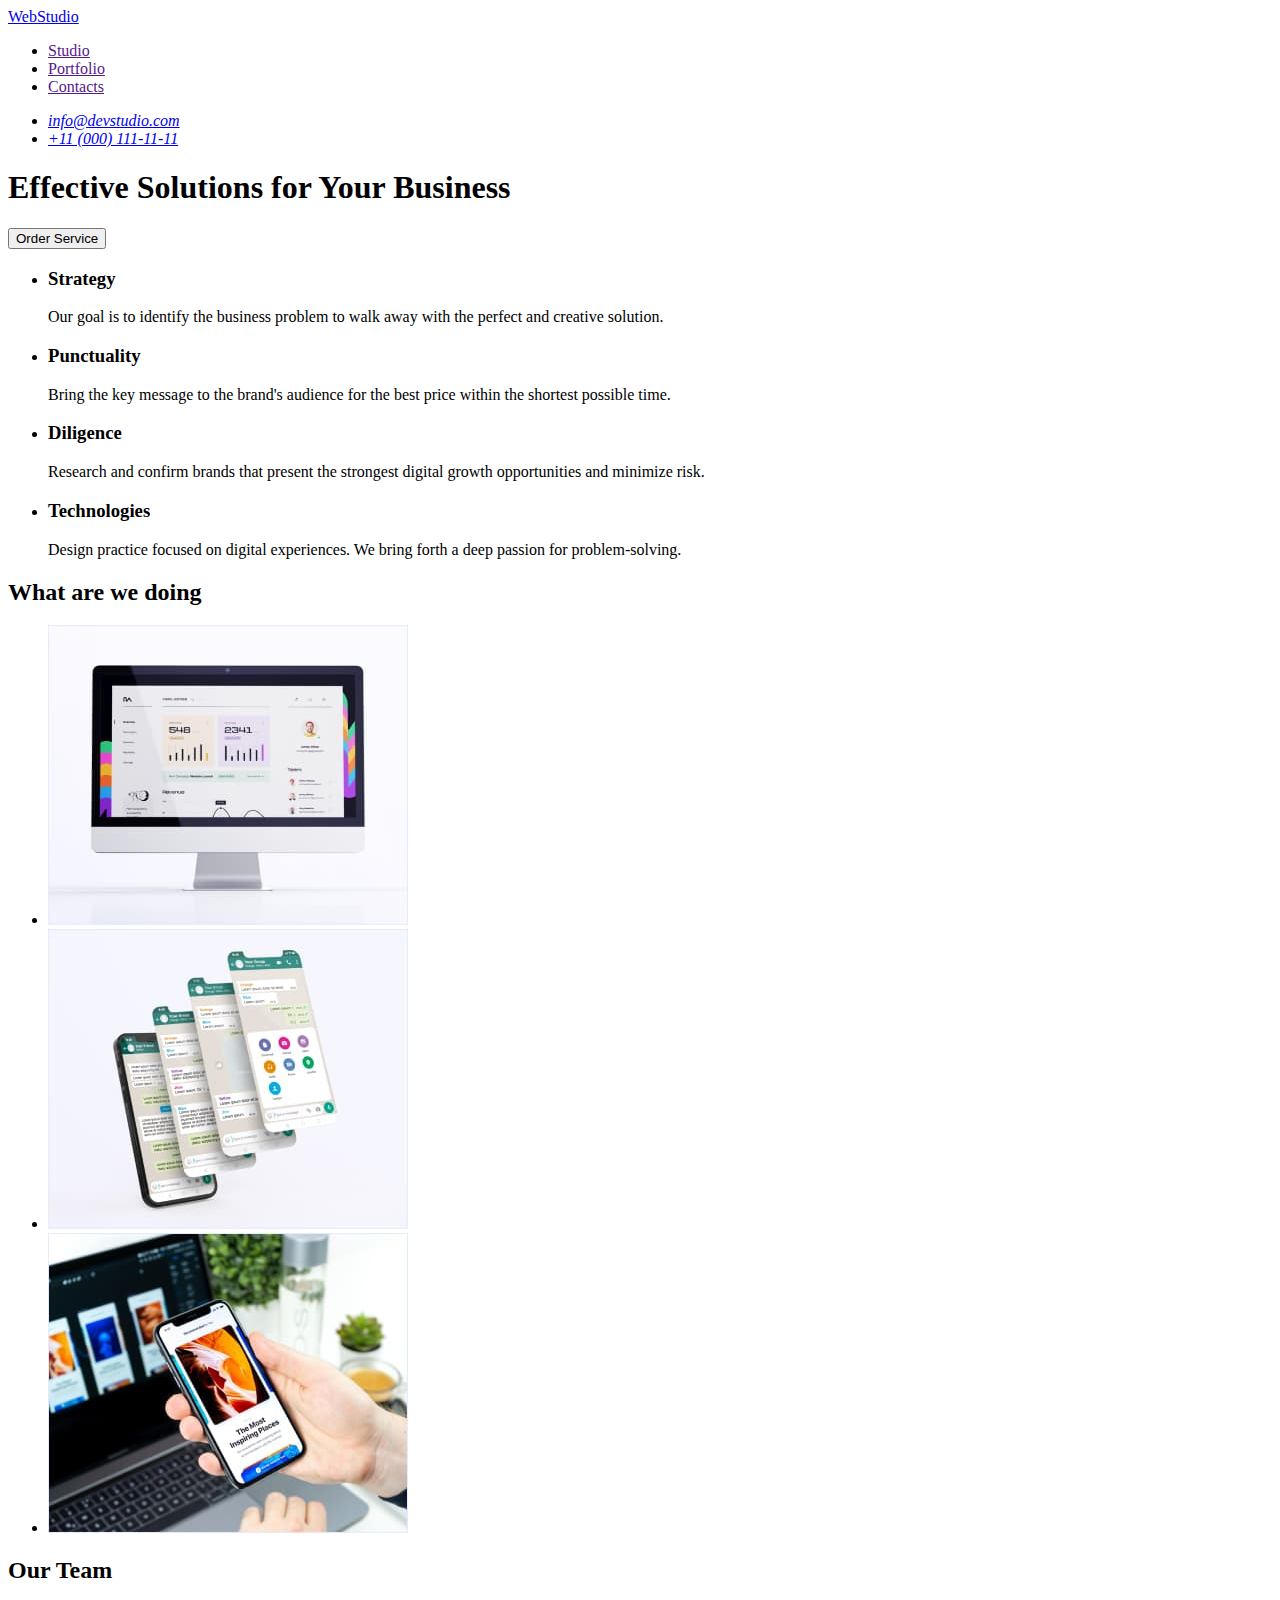
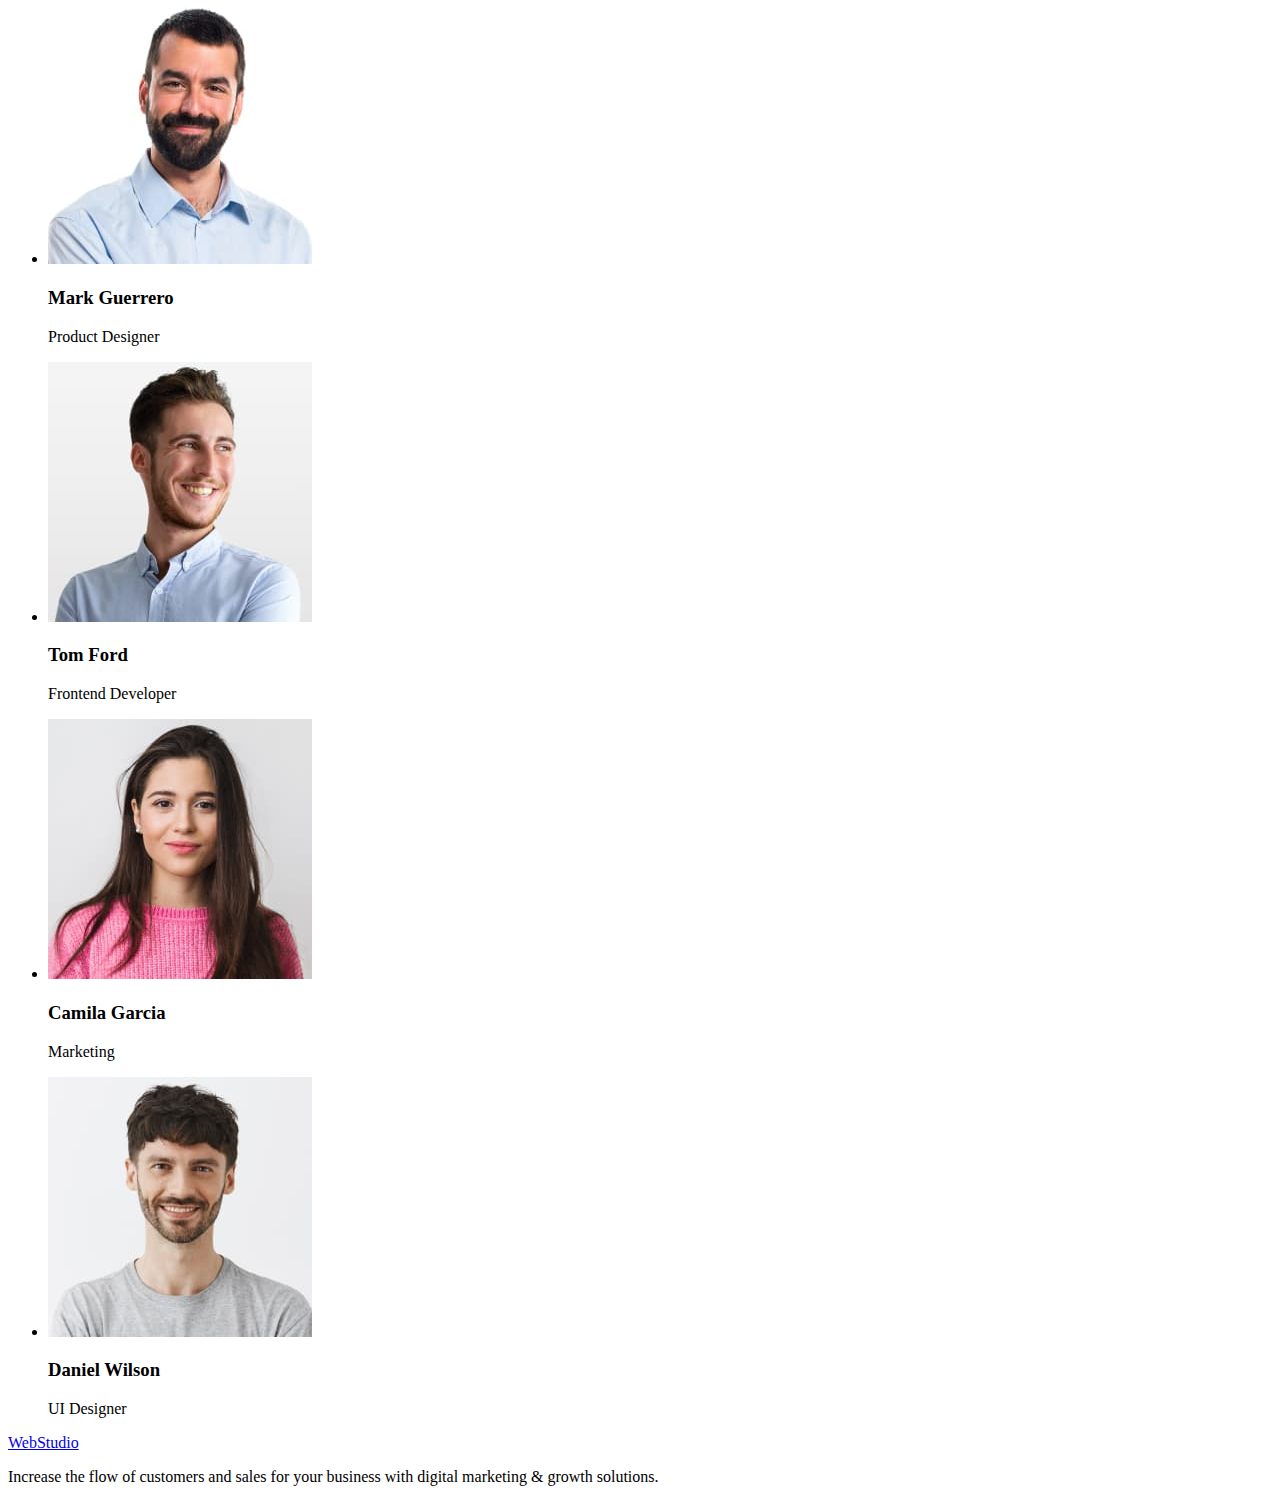
==== index.html @ c3bd281c "Initial commit" ====
<!DOCTYPE html>
<html lang="en">
  <head>
    <meta charset="UTF-8" />
    <meta http-equiv="X-UA-Compatible" content="IE=edge" />
    <meta name="viewport" content="width=device-width, initial-scale=1.0" />
    <title>Web studio</title>
  </head>
  <body>
    <header>
      <nav>
        <a href="./index.html">WebStudio</a>
        <ul>
          <li><a href="">Studio</a></li>
          <li><a href="">Portfolio</a></li>
          <li><a href="">Contacts</a></li>
        </ul>
      </nav>
      <address>
        <ul>
          <li><a href="mailto:info@devstudio.com">info@devstudio.com</a></li>
          <li><a href="tel:+110001111111">+11 (000) 111-11-11</a></li>
        </ul>
      </address>
    </header>

    <main>
      <section>
        <h1>Effective Solutions for Your Business</h1>
        <button type="button">Order Service</button>
      </section>

      <section>
        <h2 hidden>Our principles</h2>
        <ul>
          <li>
            <h3>Strategy</h3>
            <p>
              Our goal is to identify the business problem to walk away with the
              perfect and creative solution.
            </p>
          </li>
          <li>
            <h3>Punctuality</h3>
            <p>
              Bring the key message to the brand's audience for the best price
              within the shortest possible time.
            </p>
          </li>
          <li>
            <h3>Diligence</h3>
            <p>
              Research and confirm brands that present the strongest digital
              growth opportunities and minimize risk.
            </p>
          </li>
          <li>
            <h3>Technologies</h3>
            <p>
              Design practice focused on digital experiences. We bring forth a
              deep passion for problem-solving.
            </p>
          </li>
        </ul>
      </section>
      <section>
        <h2>What are we doing</h2>
        <ul>
          <li>
            <img
              src="./images/section1-1.jpg"
              alt="monitor"
              width="360"
              height="300"
            />
          </li>
          <li>
            <img
              src="./images/section1-2.jpg"
              alt="phones"
              width="360"
              height="300"
            />
          </li>
          <li>
            <img
              src="./images/section1-3.jpg"
              alt="phone and laptop"
              width="360"
              height="300"
            />
          </li>
        </ul>
      </section>
      <section>
        <h2>Our Team</h2>
        <ul>
          <li>
            <img
              src="./images/section2-1.jpg"
              alt="Mark Guerrero photo"
              width="264"
            />
            <h3>Mark Guerrero</h3>
            <p>Product Designer</p>
          </li>
          <li>
            <img
              src="./images/section2-2.jpg"
              alt="Tom Ford photo"
              width="264"
            />
            <h3>Tom Ford</h3>
            <p>Frontend Developer</p>
          </li>
          <li>
            <img
              src="./images/section2-3.jpg"
              alt="Camila Garcia photo"
              width="264"
            />
            <h3>Camila Garcia</h3>
            <p>Marketing</p>
          </li>
          <li>
            <img
              src="./images/section2-4.jpg"
              alt="Daniel Wilson photo"
              width="264"
            />
            <h3>Daniel Wilson</h3>
            <p>UI Designer</p>
          </li>
        </ul>
      </section>
    </main>

    <footer>
      <a href="./index.html">WebStudio</a>
      <p>
        Increase the flow of customers and sales for your business with digital
        marketing & growth solutions.
      </p>
    </footer>
  </body>
</html>
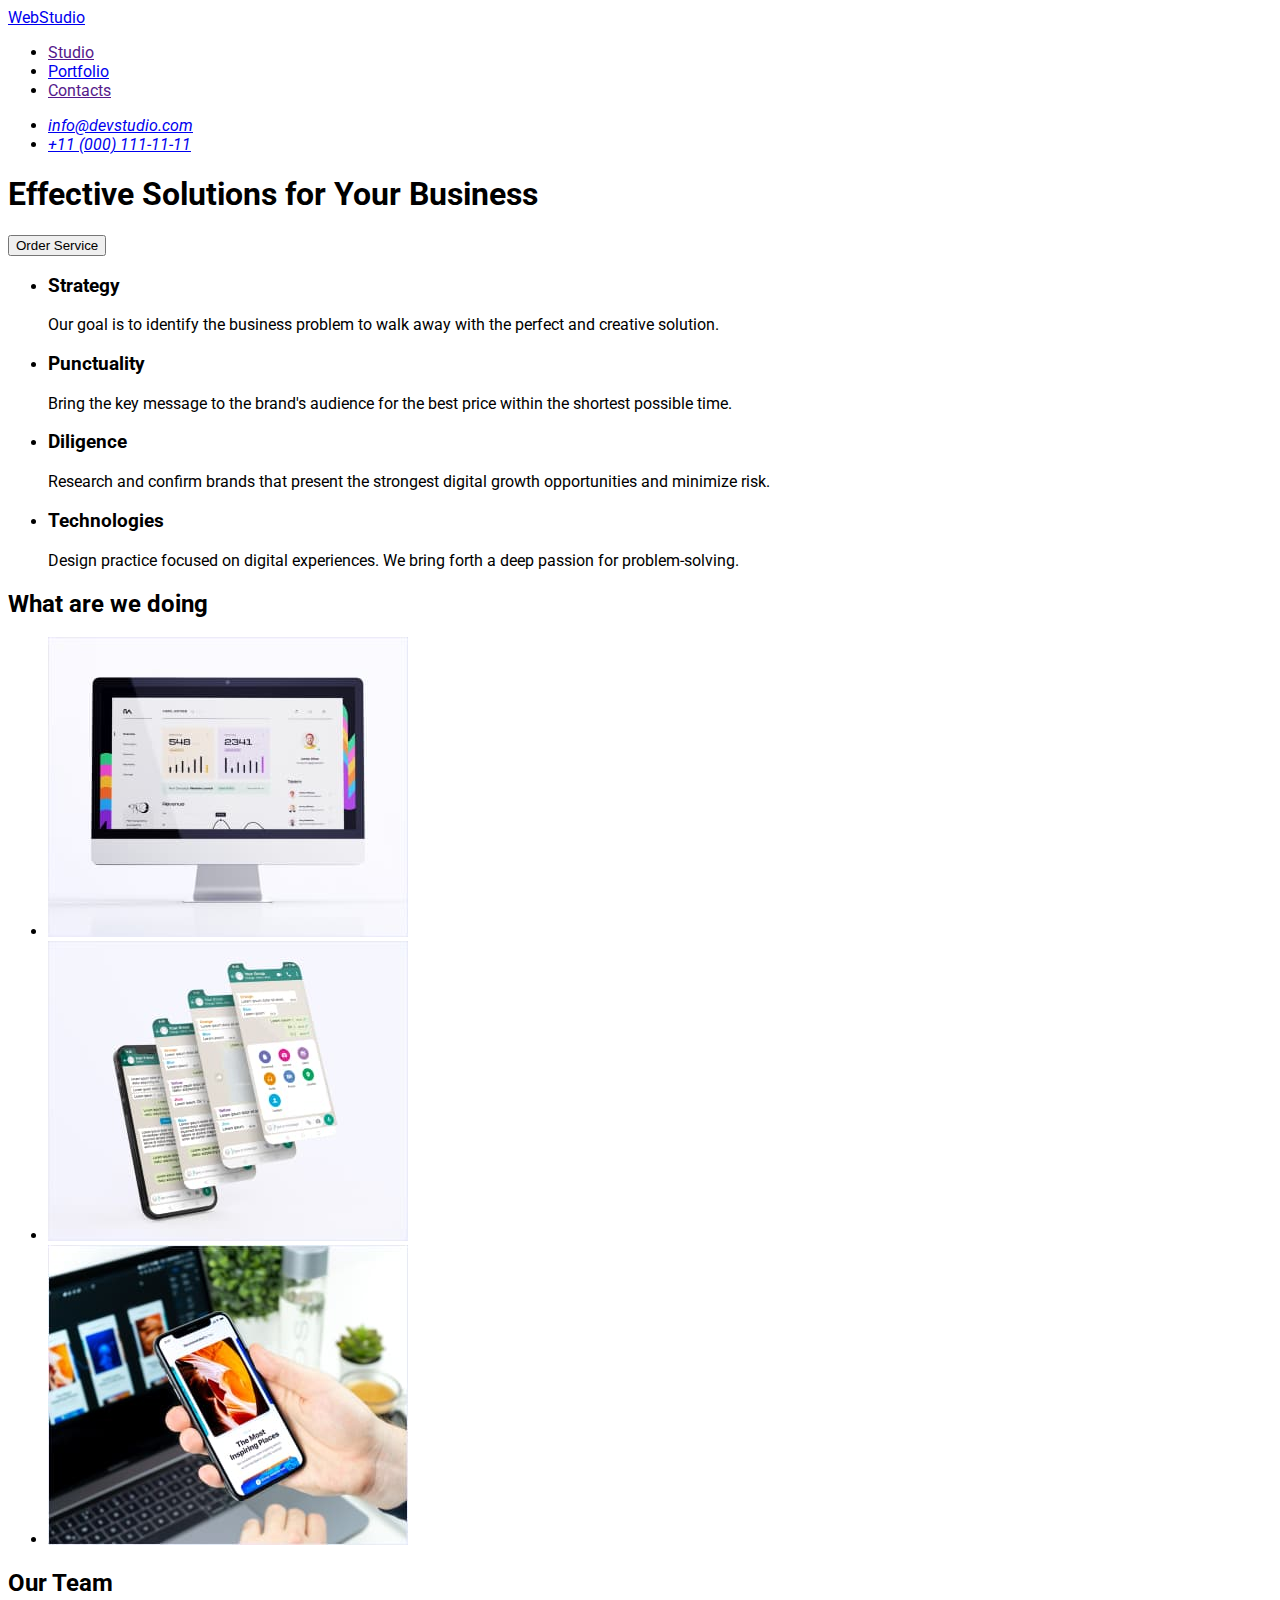
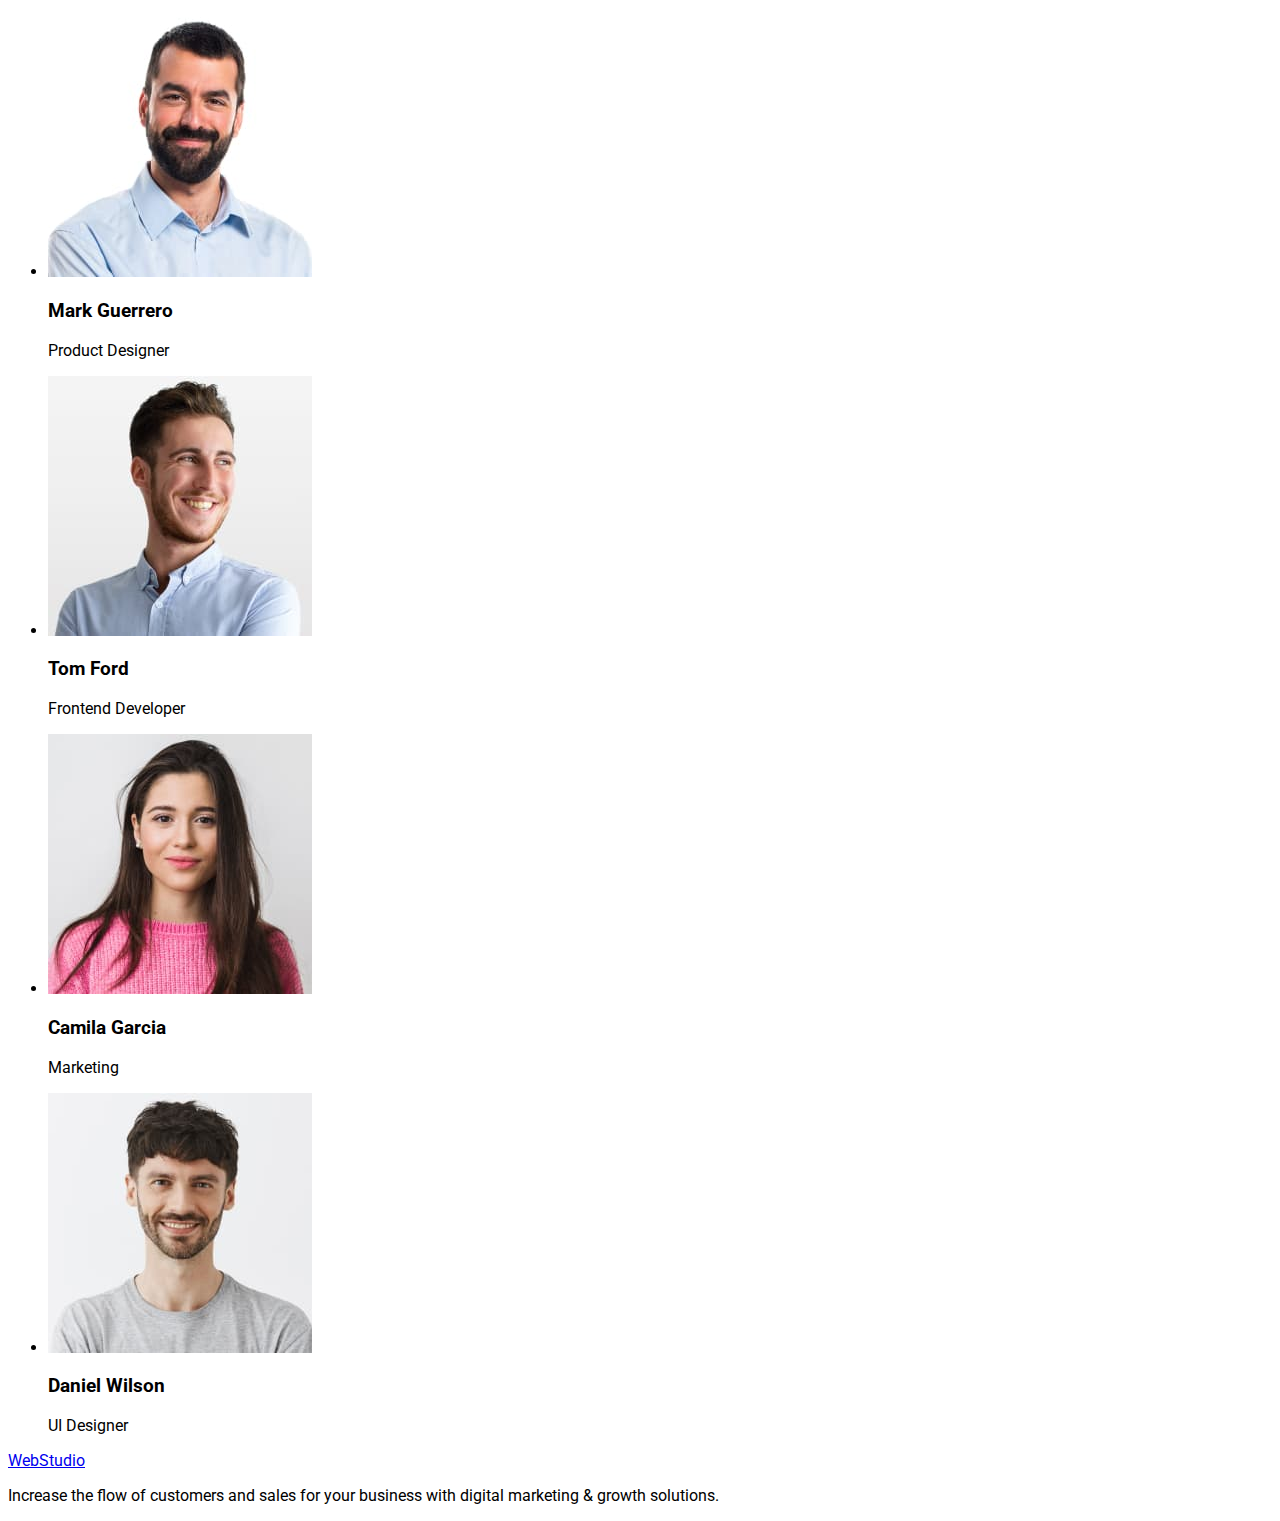
==== commit 8ba26332: "added portfolio page and css folder" ====
--- a/index.html
+++ b/index.html
@@ -4,7 +4,14 @@
     <meta charset="UTF-8" />
     <meta http-equiv="X-UA-Compatible" content="IE=edge" />
     <meta name="viewport" content="width=device-width, initial-scale=1.0" />
+    <link rel="preconnect" href="https://fonts.googleapis.com" />
+    <link rel="preconnect" href="https://fonts.gstatic.com" crossorigin />
+    <link
+      href="https://fonts.googleapis.com/css2?family=Raleway:wght@800&family=Roboto:wght@400;500;700&display=swap"
+      rel="stylesheet"
+    />
     <title>Web studio</title>
+    <link rel="stylesheet" href="./css/styles.css" />
   </head>
   <body>
     <header>
@@ -12,7 +19,7 @@
         <a href="./index.html">WebStudio</a>
         <ul>
           <li><a href="">Studio</a></li>
-          <li><a href="">Portfolio</a></li>
+          <li><a href="./portfolio.html">Portfolio</a></li>
           <li><a href="">Contacts</a></li>
         </ul>
       </nav>
--- a/css/styles.css
+++ b/css/styles.css
@@ -0,0 +1,4 @@
+body {
+  font-family: "Roboto", sans-serif;
+  text-decoration: none;
+}
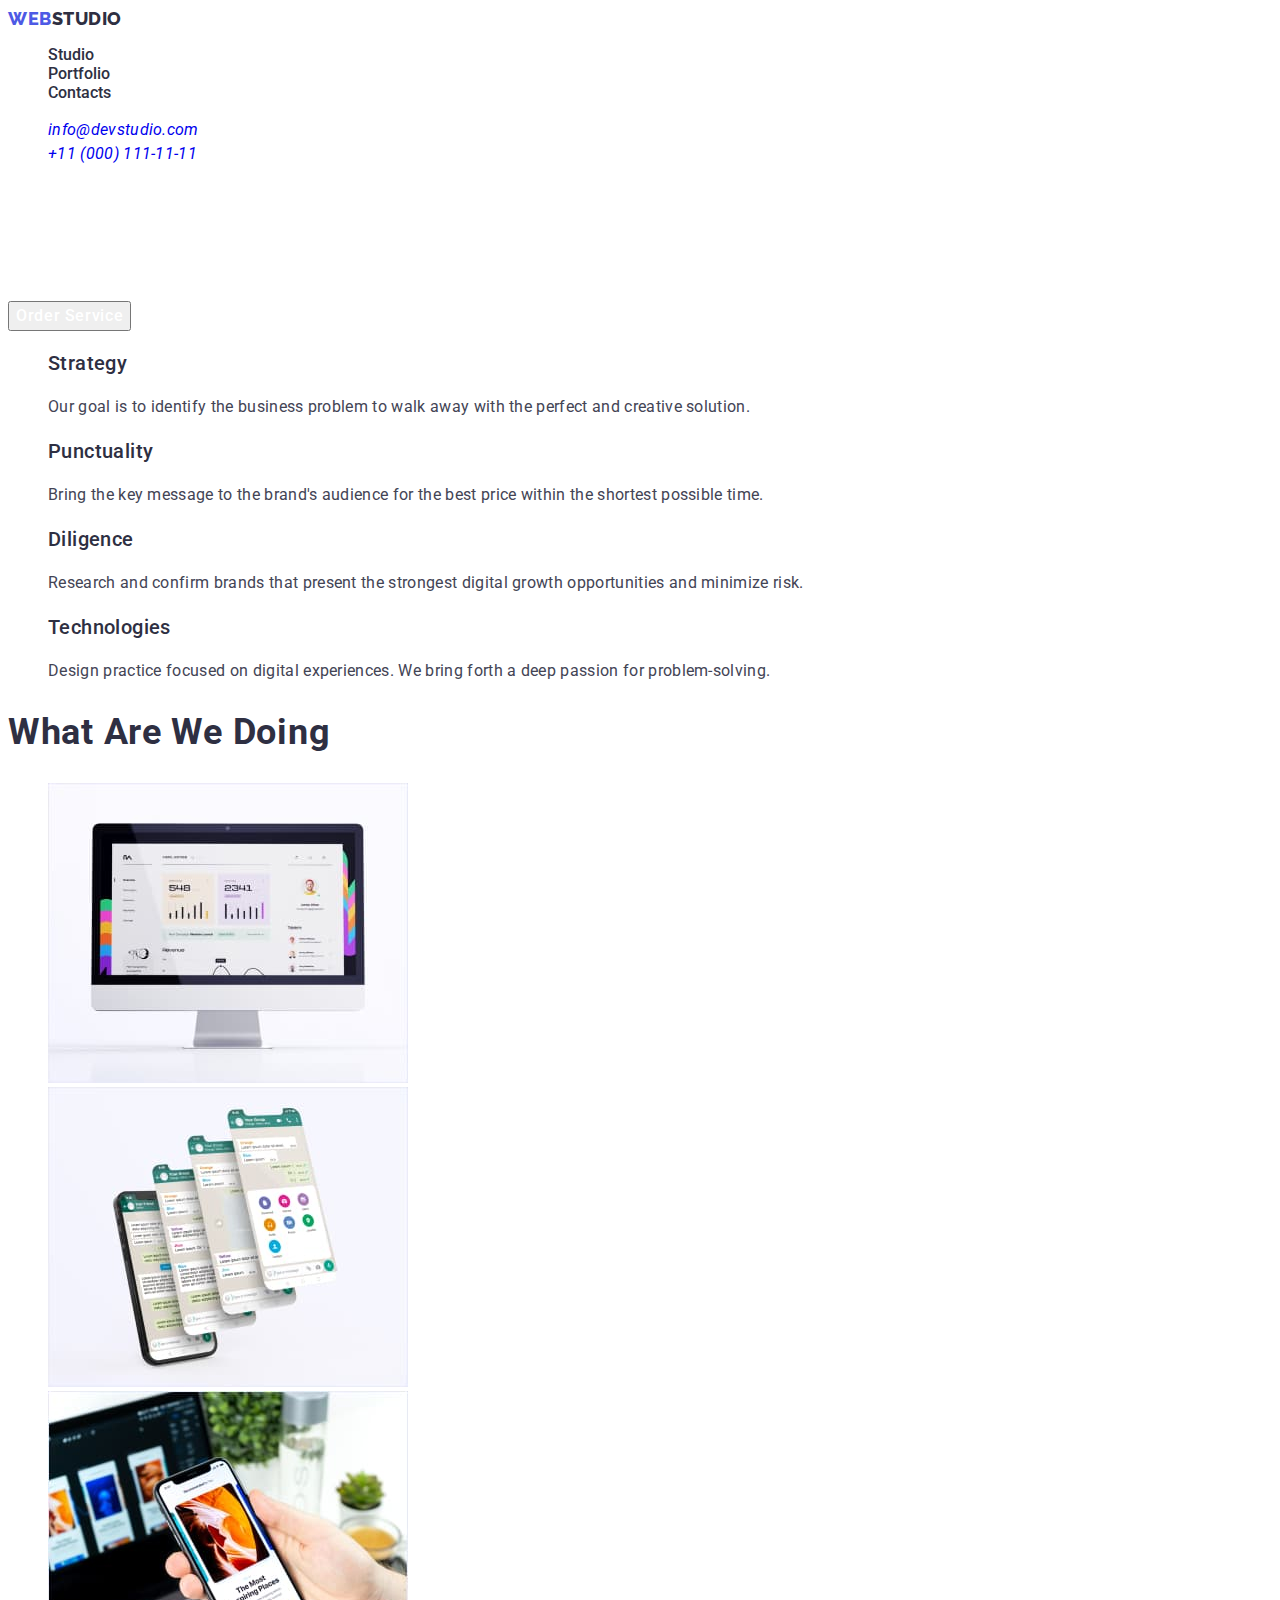
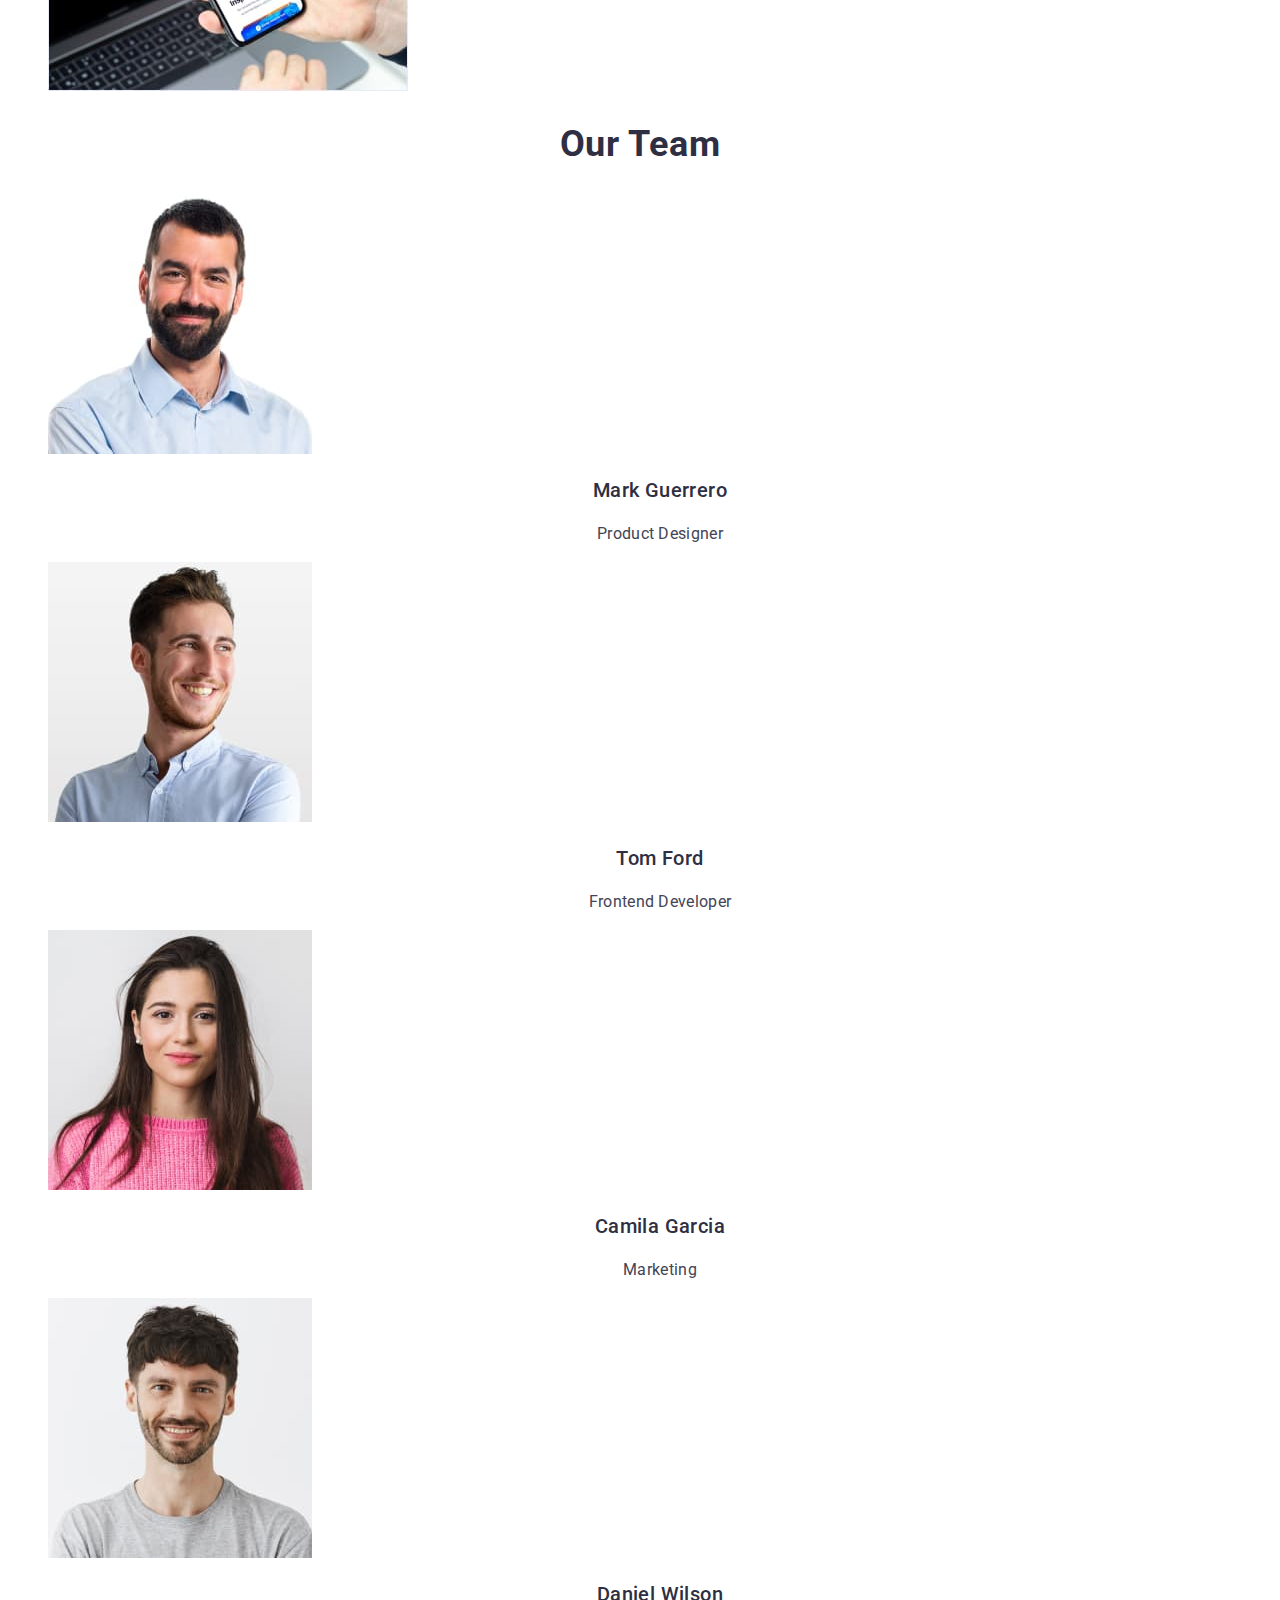
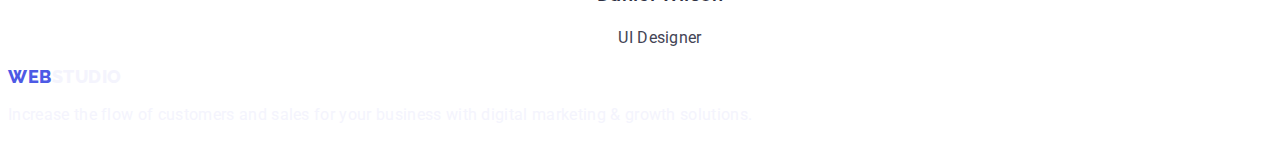
==== commit 4e9071d1: "added classes" ====
--- a/index.html
+++ b/index.html
@@ -14,137 +14,158 @@
     <link rel="stylesheet" href="./css/styles.css" />
   </head>
   <body>
-    <header>
-      <nav>
-        <a href="./index.html">WebStudio</a>
-        <ul>
-          <li><a href="">Studio</a></li>
-          <li><a href="./portfolio.html">Portfolio</a></li>
-          <li><a href="">Contacts</a></li>
+    <header class="header">
+      <nav class="header-navigation">
+        <a href="./index.html" class="header-logo"><span>Web</span>Studio</a>
+        <ul class="header-menu">
+          <li class="header-menu-item">
+            <a class="header-menu-link" href="">Studio</a>
+          </li>
+          <li class="header-menu-item">
+            <a class="header-menu-link" href="./portfolio.html">Portfolio</a>
+          </li>
+          <li class="header-menu-item">
+            <a class="header-menu-link" href="">Contacts</a>
+          </li>
         </ul>
       </nav>
-      <address>
-        <ul>
-          <li><a href="mailto:info@devstudio.com">info@devstudio.com</a></li>
-          <li><a href="tel:+110001111111">+11 (000) 111-11-11</a></li>
+      <address class="address">
+        <ul class="header-contacts">
+          <li class="header-contacts-item">
+            <a class="header-contacts=link" href="mailto:info@devstudio.com"
+              >info@devstudio.com</a
+            >
+          </li>
+          <li class="header-contacts-item">
+            <a class="header-contacts=link" href="tel:+110001111111"
+              >+11 (000) 111-11-11</a
+            >
+          </li>
         </ul>
       </address>
     </header>
 
     <main>
-      <section>
-        <h1>Effective Solutions for Your Business</h1>
-        <button type="button">Order Service</button>
+      <section class="hero">
+        <h1 class="hero-title">Effective Solutions for Your Business</h1>
+        <button class="hero-button" type="button">Order Service</button>
       </section>
 
       <section>
-        <h2 hidden>Our principles</h2>
-        <ul>
-          <li>
-            <h3>Strategy</h3>
-            <p>
+        <h2 hidden class="page-principles">Our principles</h2>
+        <ul class="page-principles-list">
+          <li class="page-principles-item">
+            <h3 class="page-principles-title">Strategy</h3>
+            <p class="page-principles-text">
               Our goal is to identify the business problem to walk away with the
               perfect and creative solution.
             </p>
           </li>
-          <li>
-            <h3>Punctuality</h3>
-            <p>
+          <li class="page-principles-item">
+            <h3 class="page-principles-title">Punctuality</h3>
+            <p class="page-principles-text">
               Bring the key message to the brand's audience for the best price
               within the shortest possible time.
             </p>
           </li>
-          <li>
-            <h3>Diligence</h3>
-            <p>
+          <li class="page-principles-item">
+            <h3 class="page-principles-title">Diligence</h3>
+            <p class="page-principles-text">
               Research and confirm brands that present the strongest digital
               growth opportunities and minimize risk.
             </p>
           </li>
-          <li>
-            <h3>Technologies</h3>
-            <p>
+          <li class="page-principles-item">
+            <h3 class="page-principles-title">Technologies</h3>
+            <p class="page-principles-text">
               Design practice focused on digital experiences. We bring forth a
               deep passion for problem-solving.
             </p>
           </li>
         </ul>
       </section>
-      <section>
-        <h2>What are we doing</h2>
-        <ul>
-          <li>
+      <section class="page-products">
+        <h2 class="page-products-title">What are we doing</h2>
+        <ul class="page-products-list">
+          <li class="page-products-item">
             <img
               src="./images/section1-1.jpg"
               alt="monitor"
               width="360"
               height="300"
+              class="page-products-img"
             />
           </li>
-          <li>
+          <li class="page-products-item">
             <img
               src="./images/section1-2.jpg"
               alt="phones"
               width="360"
               height="300"
+              class="page-products-img"
             />
           </li>
-          <li>
+          <li class="page-products-item">
             <img
               src="./images/section1-3.jpg"
               alt="phone and laptop"
               width="360"
               height="300"
+              class="page-products-img"
             />
           </li>
         </ul>
       </section>
-      <section>
-        <h2>Our Team</h2>
-        <ul>
-          <li>
+      <section class="page-team">
+        <h2 class="page-team-title">Our Team</h2>
+        <ul class="page-team-list">
+          <li class="page-team-item">
             <img
               src="./images/section2-1.jpg"
               alt="Mark Guerrero photo"
               width="264"
+              class="page-team-img"
             />
-            <h3>Mark Guerrero</h3>
-            <p>Product Designer</p>
+            <h3 class="page-team-name">Mark Guerrero</h3>
+            <p class="page-team-position">Product Designer</p>
           </li>
-          <li>
+          <li class="page-team-item">
             <img
               src="./images/section2-2.jpg"
               alt="Tom Ford photo"
               width="264"
+              class="page-team-img"
             />
-            <h3>Tom Ford</h3>
-            <p>Frontend Developer</p>
+            <h3 class="page-team-name">Tom Ford</h3>
+            <p class="page-team-position">Frontend Developer</p>
           </li>
-          <li>
+          <li class="page-team-item">
             <img
               src="./images/section2-3.jpg"
               alt="Camila Garcia photo"
               width="264"
+              class="page-team-img"
             />
-            <h3>Camila Garcia</h3>
-            <p>Marketing</p>
+            <h3 class="page-team-name">Camila Garcia</h3>
+            <p class="page-team-position">Marketing</p>
           </li>
-          <li>
+          <li class="page-team-item">
             <img
               src="./images/section2-4.jpg"
               alt="Daniel Wilson photo"
               width="264"
+              class="page-team-img"
             />
-            <h3>Daniel Wilson</h3>
-            <p>UI Designer</p>
+            <h3 class="page-team-name">Daniel Wilson</h3>
+            <p class="page-team-position">UI Designer</p>
           </li>
         </ul>
       </section>
     </main>
 
-    <footer>
-      <a href="./index.html">WebStudio</a>
-      <p>
+    <footer class="footer">
+      <a class="footer-logo" href="./index.html"><span>Web</span>Studio</a>
+      <p class="footer-text">
         Increase the flow of customers and sales for your business with digital
         marketing & growth solutions.
       </p>
--- a/css/styles.css
+++ b/css/styles.css
@@ -1,4 +1,139 @@
 body {
   font-family: "Roboto", sans-serif;
+  color: #434455;
+  background-color: #ffffff;
+  font-style: normal;
+}
+
+a {
   text-decoration: none;
 }
+
+ul {
+  list-style-type: none;
+}
+
+.header-logo {
+  font-family: "Raleway";
+  font-weight: 800;
+  font-size: 18px;
+  line-height: 1.17;
+  letter-spacing: 0.03em;
+  text-transform: uppercase;
+  color: #2e2f42;
+}
+
+.header-logo span {
+  color: #4d5ae5;
+}
+
+.header-menu-link {
+font-weight: 500;
+font-size: 16px;
+line-height: 1.5'
+letter-spacing: 0.02em;
+color: #2E2F42;
+}
+
+.address {
+font-weight: 400;
+font-size: 16px;
+line-height: 1.5;
+letter-spacing: 0.02em;
+}
+
+.hero-title {
+font-weight: 700;
+font-size: 56px;
+line-height: 1.07;
+text-align: center;
+letter-spacing: 0.02em;
+color: #FFFFFF;
+}
+
+.hero-button {
+  font-family: 'Roboto';
+font-weight: 500;
+font-size: 16px;
+line-height: 1.5;
+letter-spacing: 0.04em;
+color: #FFFFFF;
+}
+
+.page-principles-title {
+font-weight: 500;
+font-size: 20px;
+line-height: 1.2;
+letter-spacing: 0.02em;
+color: #2E2F42;
+}
+
+.page-principles-text {
+  font-weight: 400;
+font-size: 16px;
+line-height: 1.5;
+letter-spacing: 0.02em;
+}
+
+.page-products-title {
+  font-weight: 700;
+font-size: 36px;
+line-height: 1.11;
+letter-spacing: 0.02em;
+text-transform: capitalize;
+color: #2E2F42;
+}
+
+.page-team-title
+{
+  font-weight: 700;
+font-size: 36px;
+line-height: 1.11;
+text-align: center;
+letter-spacing: 0.02em;
+text-transform: capitalize;
+color: #2E2F42;
+}
+
+.page-team-name {
+  font-weight: 500;
+font-size: 20px;
+line-height: 1.2;
+text-align: center;
+letter-spacing: 0.02em;
+color: #2E2F42;
+}
+
+.page-team-position
+{
+  font-weight: 400;
+font-size: 16px;
+line-height: 1.5;
+text-align: center;
+letter-spacing: 0.02em;
+}
+
+.footer-logo {
+  font-family: 'Raleway';
+font-weight: 800;
+font-size: 18px;
+line-height: 1.17;
+display: flex;
+align-items: center;
+letter-spacing: 0.03em;
+text-transform: uppercase;
+color: #F4F4FD;
+}
+
+.footer-logo span {
+  color: #4D5AE5;
+}
+
+.footer-text {
+  font-weight: 400;
+font-size: 16px;
+line-height: 1.5;
+letter-spacing: 0.02em;
+color: #F4F4FD;
+}
+
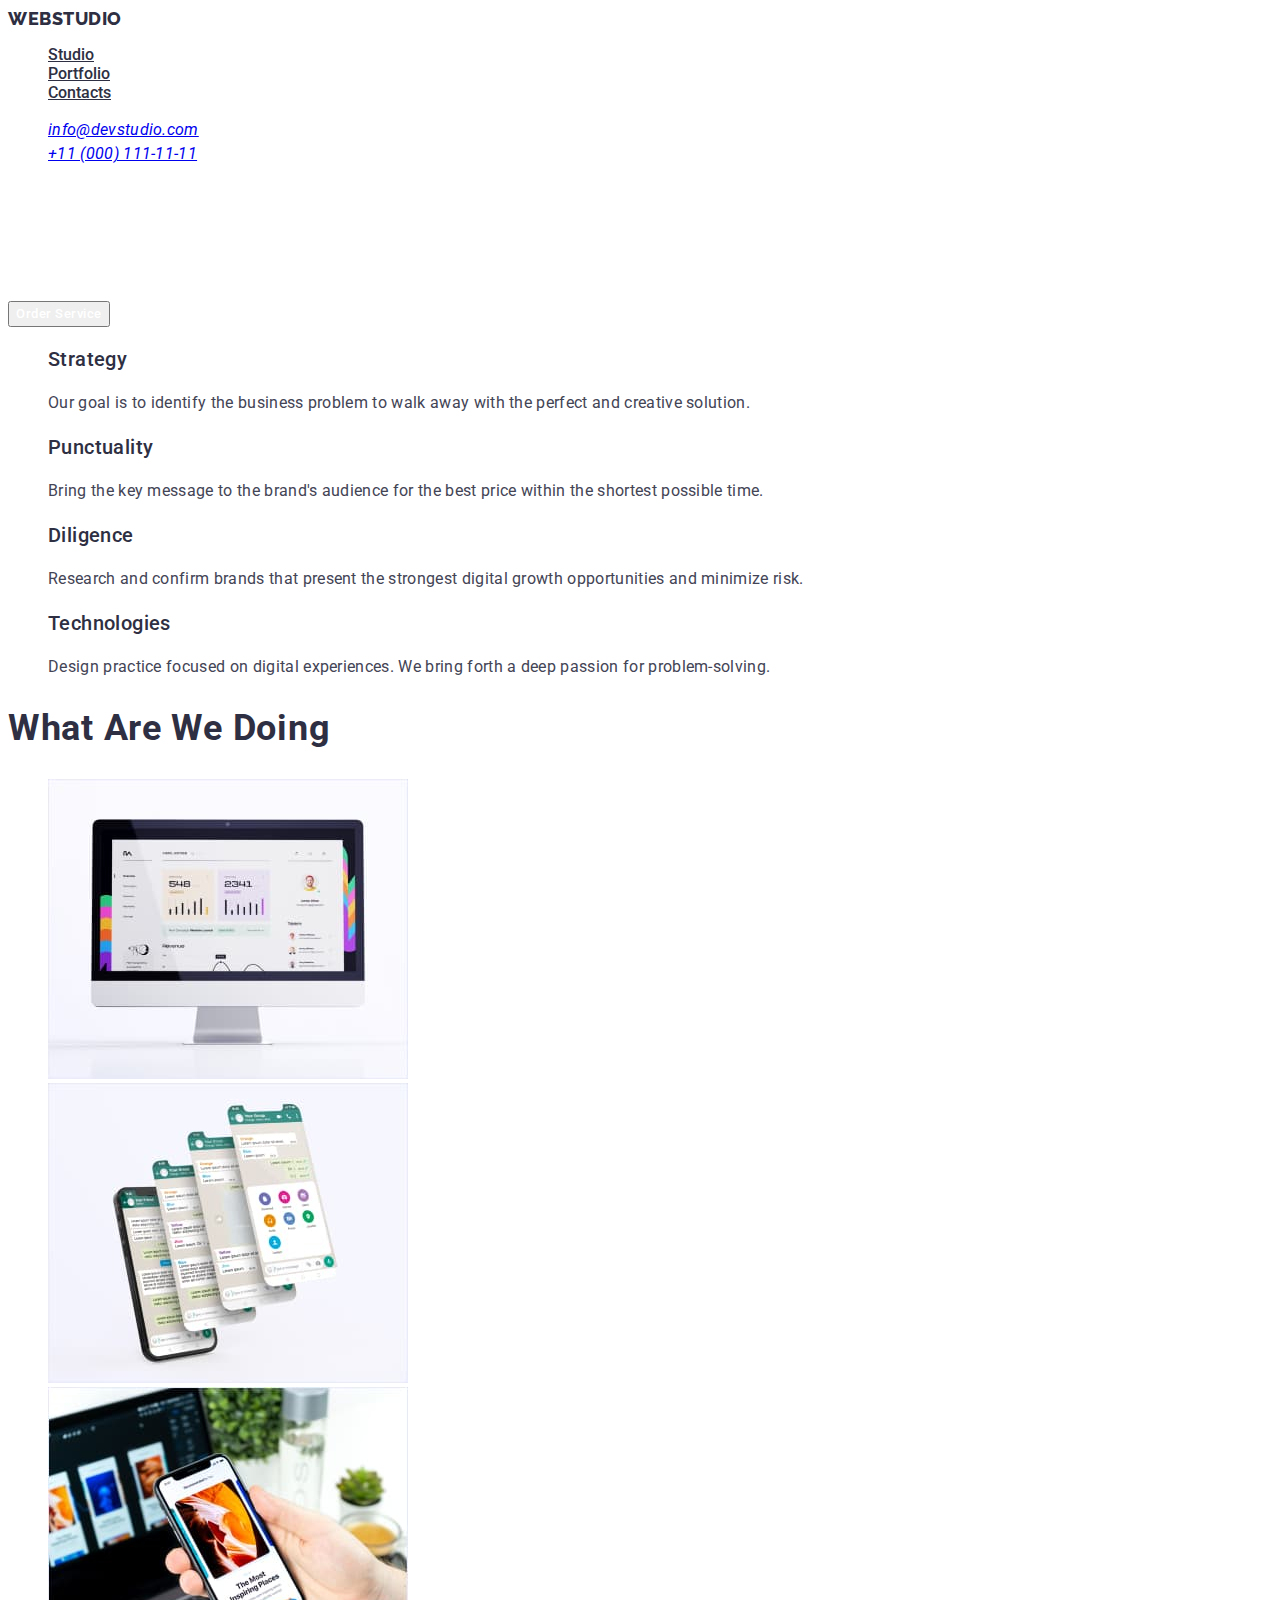
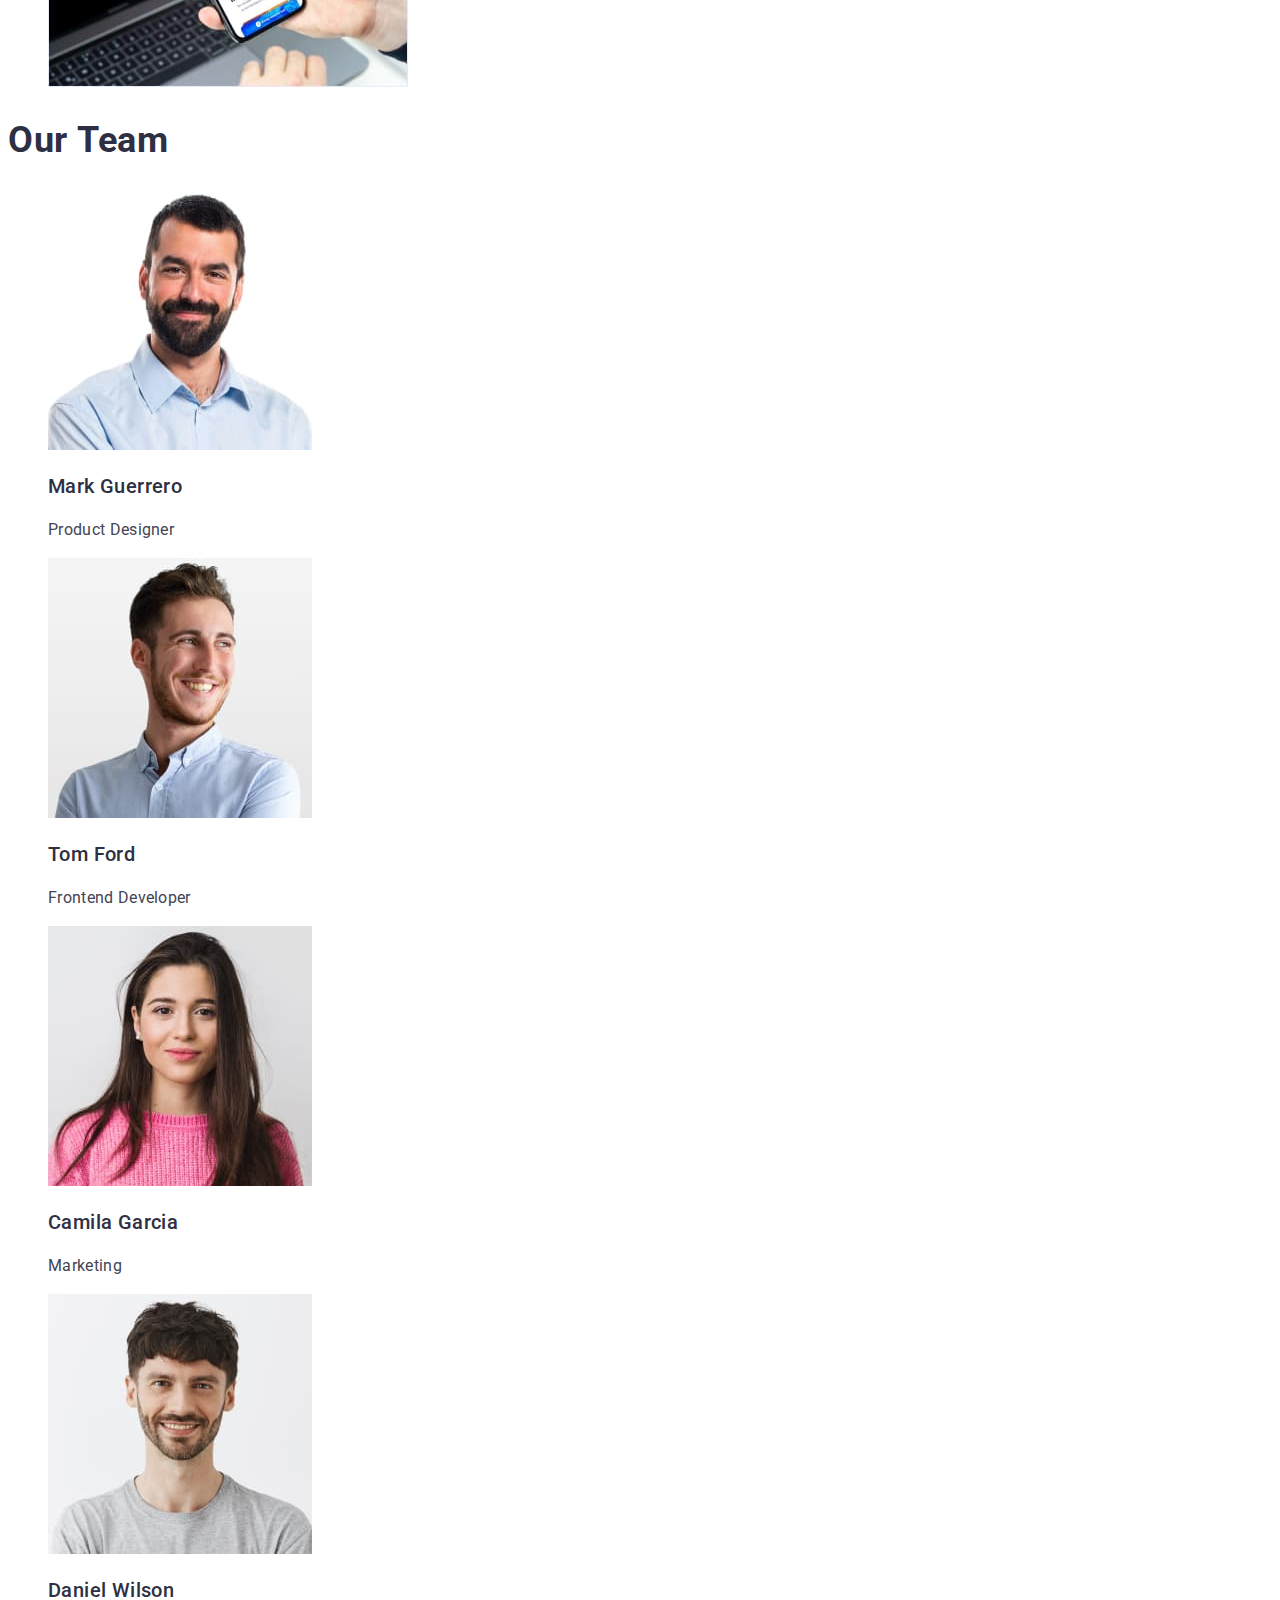
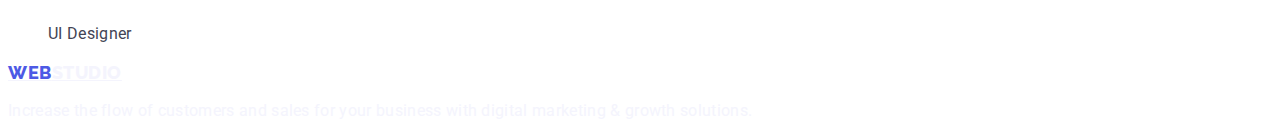
==== commit e9d80256: "added span in logo" ====
--- a/index.html
+++ b/index.html
@@ -16,7 +16,7 @@
   <body>
     <header class="header">
       <nav class="header-navigation">
-        <a href="./index.html" class="header-logo"><span>Web</span>Studio</a>
+        <a href="./index.html" class="header-logo link"><span>Web<span>Studio</span></a>
         <ul class="header-menu">
           <li class="header-menu-item">
             <a class="header-menu-link" href="">Studio</a>
--- a/css/styles.css
+++ b/css/styles.css
@@ -1,11 +1,15 @@
+:root {
+background-color: #ffffff;
+}
+
 body {
   font-family: "Roboto", sans-serif;
   color: #434455;
   background-color: #ffffff;
-  font-style: normal;
+  font-size: 16px;
 }
 
-a {
+.link {
   text-decoration: none;
 }
 
@@ -14,22 +18,22 @@
 }
 
 .header-logo {
-  font-family: "Raleway";
+  font-family: "Raleway", sans-serif;
   font-weight: 800;
   font-size: 18px;
   line-height: 1.17;
   letter-spacing: 0.03em;
   text-transform: uppercase;
-  color: #2e2f42;
+  color: #4d5ae5;
+  
 }
 
 .header-logo span {
-  color: #4d5ae5;
+color: #2e2f42;
 }
 
 .header-menu-link {
 font-weight: 500;
-font-size: 16px;
 line-height: 1.5'
 letter-spacing: 0.02em;
 color: #2E2F42;
@@ -37,7 +41,6 @@
 
 .address {
 font-weight: 400;
-font-size: 16px;
 line-height: 1.5;
 letter-spacing: 0.02em;
 }
@@ -46,7 +49,6 @@
 font-weight: 700;
 font-size: 56px;
 line-height: 1.07;
-text-align: center;
 letter-spacing: 0.02em;
 color: #FFFFFF;
 }
@@ -54,7 +56,6 @@
 .hero-button {
   font-family: 'Roboto';
 font-weight: 500;
-font-size: 16px;
 line-height: 1.5;
 letter-spacing: 0.04em;
 color: #FFFFFF;
@@ -70,7 +71,6 @@
 
 .page-principles-text {
   font-weight: 400;
-font-size: 16px;
 line-height: 1.5;
 letter-spacing: 0.02em;
 }
@@ -89,7 +89,6 @@
   font-weight: 700;
 font-size: 36px;
 line-height: 1.11;
-text-align: center;
 letter-spacing: 0.02em;
 text-transform: capitalize;
 color: #2E2F42;
@@ -99,7 +98,6 @@
   font-weight: 500;
 font-size: 20px;
 line-height: 1.2;
-text-align: center;
 letter-spacing: 0.02em;
 color: #2E2F42;
 }
@@ -107,9 +105,7 @@
 .page-team-position
 {
   font-weight: 400;
-font-size: 16px;
 line-height: 1.5;
-text-align: center;
 letter-spacing: 0.02em;
 }
 
@@ -119,7 +115,6 @@
 font-size: 18px;
 line-height: 1.17;
 display: flex;
-align-items: center;
 letter-spacing: 0.03em;
 text-transform: uppercase;
 color: #F4F4FD;
@@ -131,9 +126,38 @@
 
 .footer-text {
   font-weight: 400;
-font-size: 16px;
 line-height: 1.5;
 letter-spacing: 0.02em;
 color: #F4F4FD;
 }
 
+/* end of index html page */
+
+
+.portfolio-button
+{
+font-family: 'Roboto';
+font-weight: 500;
+font-size: 16px;
+line-height: 1.5;
+color: #4D5AE5;
+}
+
+.main-button {
+color: #FFFFFF;}
+
+.portfolio-title {
+font-weight: 500;
+font-size: 20px;
+line-height: 1.2;
+letter-spacing: 0.02em;
+color: #2E2F42;
+}
+
+.portfolio-text {
+font-weight: 400;
+font-size: 16px;
+line-height: 1.5;
+letter-spacing: 0.02em;
+color: #434455;
+}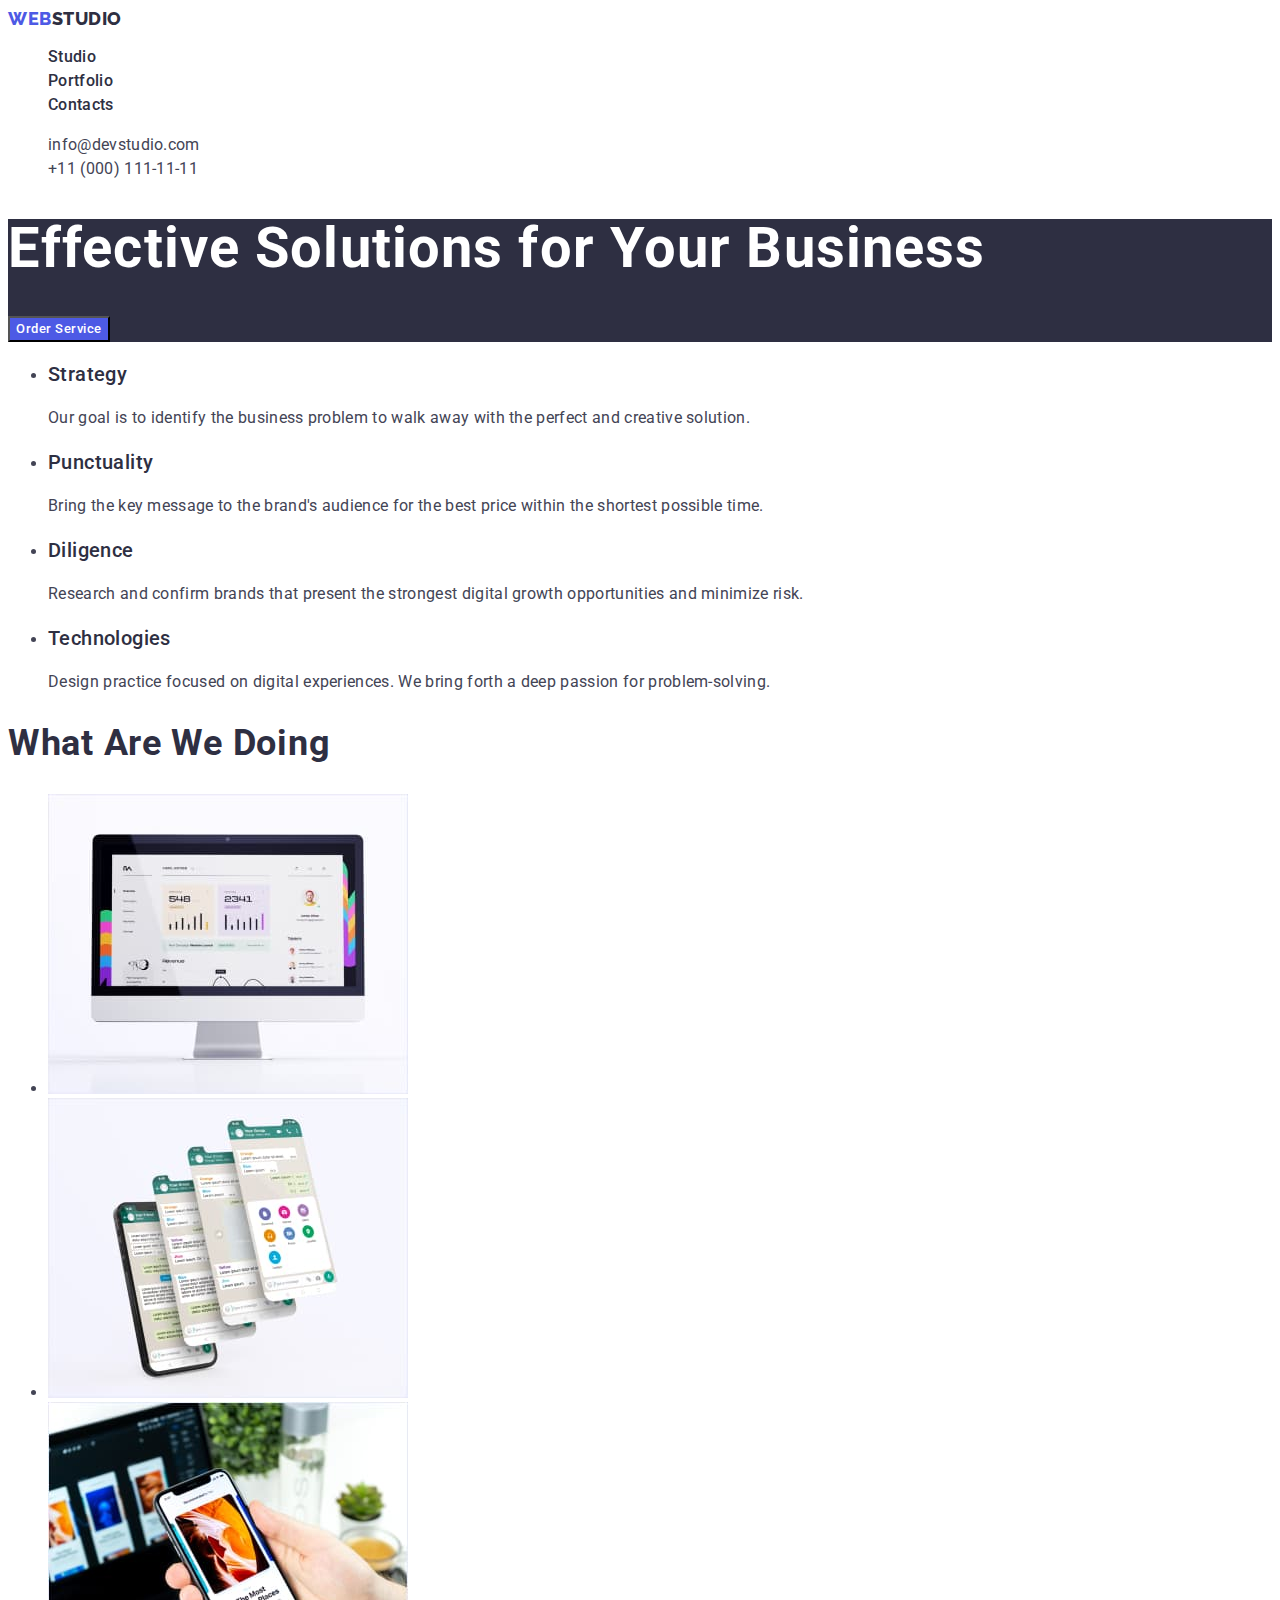
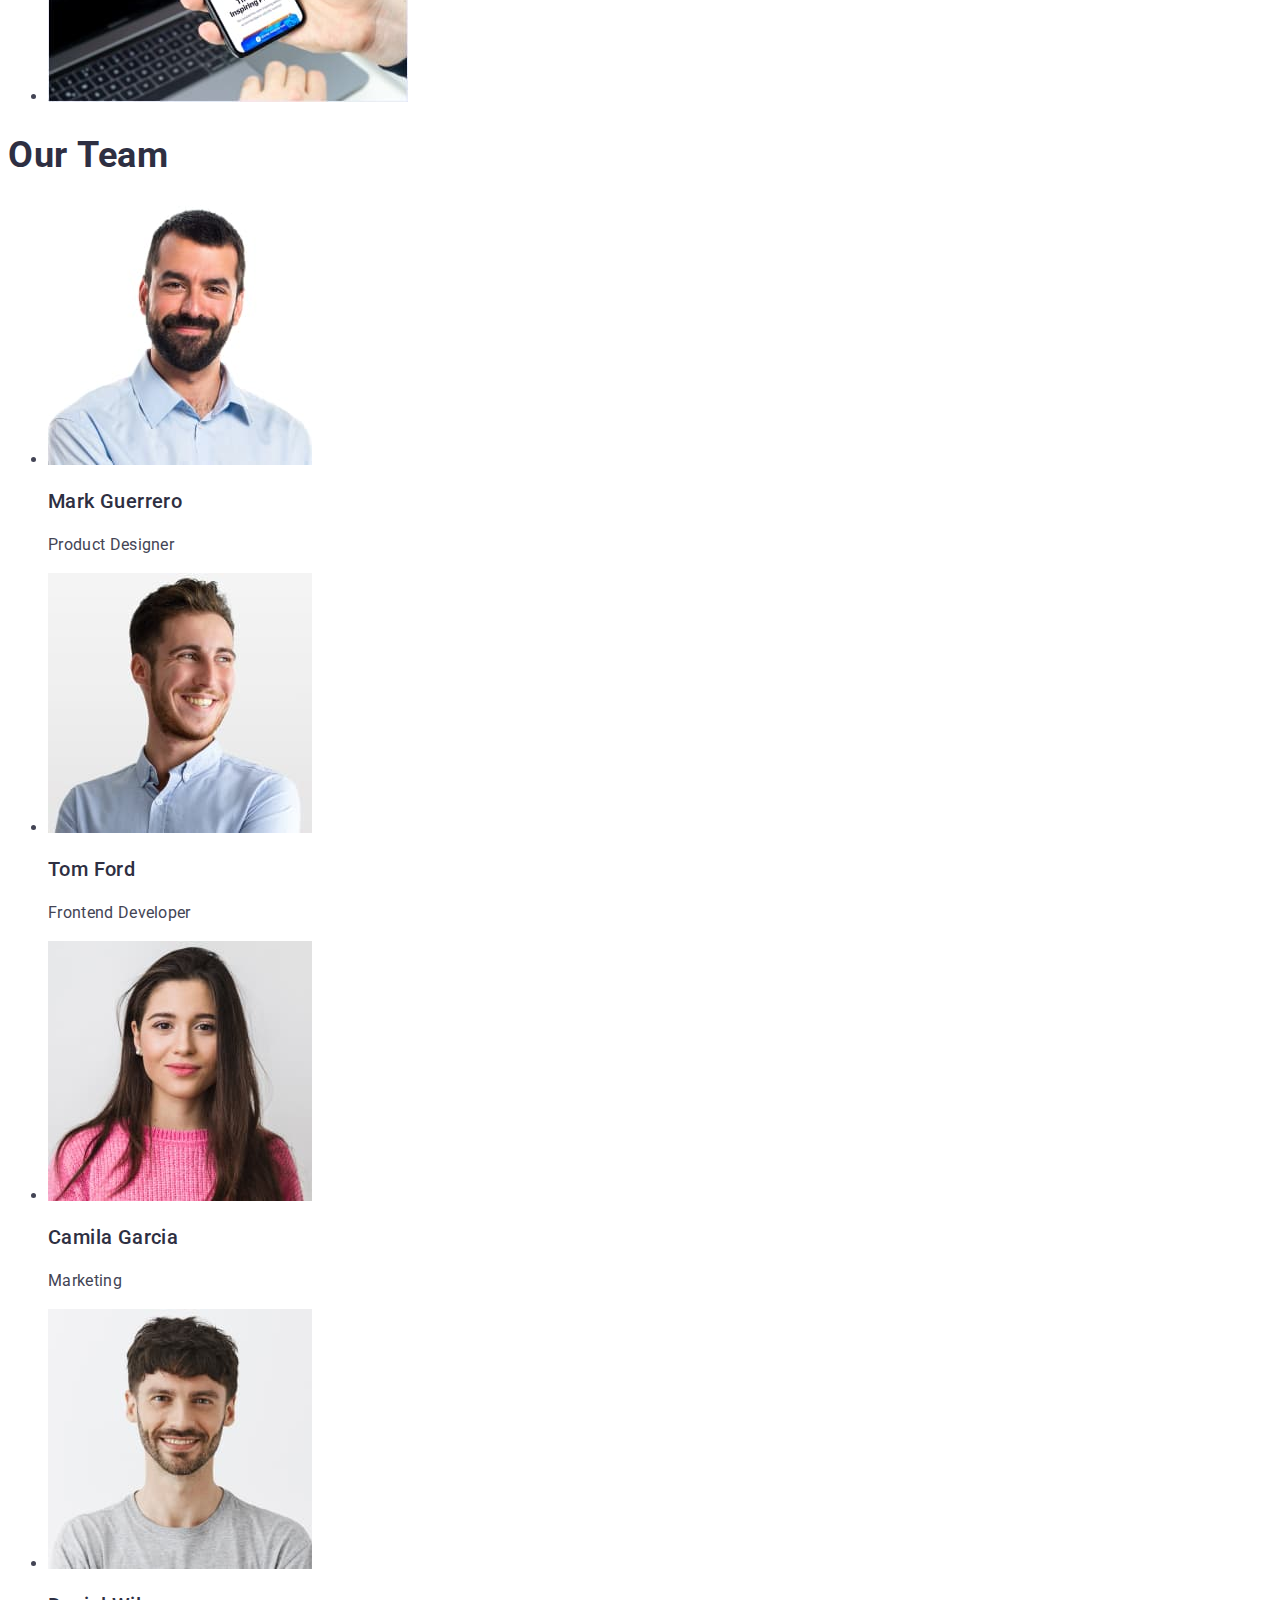
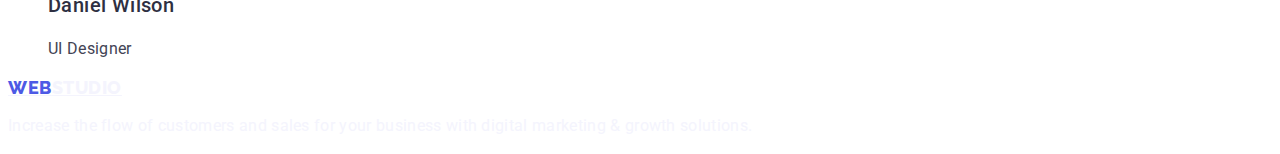
==== commit 0ebade0f: "fixed a few errors" ====
--- a/index.html
+++ b/index.html
@@ -16,28 +16,32 @@
   <body>
     <header class="header">
       <nav class="header-navigation">
-        <a href="./index.html" class="header-logo link"><span>Web<span>Studio</span></a>
-        <ul class="header-menu">
+        <a href="./index.html" class="header-logo link"
+          >Web<span class="logo-part">Studio</span></a
+        >
+        <ul class="header-menu list">
           <li class="header-menu-item">
-            <a class="header-menu-link" href="">Studio</a>
+            <a class="header-menu-link link" href="./index.html">Studio</a>
           </li>
           <li class="header-menu-item">
-            <a class="header-menu-link" href="./portfolio.html">Portfolio</a>
+            <a class="header-menu-link link" href="">Portfolio</a>
           </li>
           <li class="header-menu-item">
-            <a class="header-menu-link" href="">Contacts</a>
+            <a class="header-menu-link link" href="">Contacts</a>
           </li>
         </ul>
       </nav>
       <address class="address">
-        <ul class="header-contacts">
+        <ul class="header-contacts list">
           <li class="header-contacts-item">
-            <a class="header-contacts=link" href="mailto:info@devstudio.com"
+            <a
+              class="header-contacts-link link"
+              href="mailto:info@devstudio.com"
               >info@devstudio.com</a
             >
           </li>
           <li class="header-contacts-item">
-            <a class="header-contacts=link" href="tel:+110001111111"
+            <a class="header-contacts-link link" href="tel:+110001111111"
               >+11 (000) 111-11-11</a
             >
           </li>
@@ -55,28 +59,28 @@
         <h2 hidden class="page-principles">Our principles</h2>
         <ul class="page-principles-list">
           <li class="page-principles-item">
-            <h3 class="page-principles-title">Strategy</h3>
+            <h3 class="page-principles-title list">Strategy</h3>
             <p class="page-principles-text">
               Our goal is to identify the business problem to walk away with the
               perfect and creative solution.
             </p>
           </li>
           <li class="page-principles-item">
-            <h3 class="page-principles-title">Punctuality</h3>
+            <h3 class="page-principles-title list">Punctuality</h3>
             <p class="page-principles-text">
               Bring the key message to the brand's audience for the best price
               within the shortest possible time.
             </p>
           </li>
           <li class="page-principles-item">
-            <h3 class="page-principles-title">Diligence</h3>
+            <h3 class="page-principles-title list">Diligence</h3>
             <p class="page-principles-text">
               Research and confirm brands that present the strongest digital
               growth opportunities and minimize risk.
             </p>
           </li>
           <li class="page-principles-item">
-            <h3 class="page-principles-title">Technologies</h3>
+            <h3 class="page-principles-title list">Technologies</h3>
             <p class="page-principles-text">
               Design practice focused on digital experiences. We bring forth a
               deep passion for problem-solving.
--- a/css/styles.css
+++ b/css/styles.css
@@ -1,5 +1,7 @@
 :root {
-background-color: #ffffff;
+  --title-color: ;
+  --accent-color: ;
+  --main-text-color: ;
 }
 
 body {
@@ -13,7 +15,7 @@
   text-decoration: none;
 }
 
-ul {
+.list {
   list-style-type: none;
 }
 
@@ -25,139 +27,144 @@
   letter-spacing: 0.03em;
   text-transform: uppercase;
   color: #4d5ae5;
-  
 }
 
-.header-logo span {
-color: #2e2f42;
+.logo-part {
+  color: #2e2f42;
 }
 
 .header-menu-link {
-font-weight: 500;
-line-height: 1.5'
-letter-spacing: 0.02em;
-color: #2E2F42;
+  font-weight: 500;
+  line-height: 1.5;
+  font-size: 16px;
+  letter-spacing: 0.02em;
+  color: #2e2f42;
 }
 
-.address {
-font-weight: 400;
-line-height: 1.5;
-letter-spacing: 0.02em;
+.header-contacts-link {
+  font-weight: 400;
+  line-height: 1.5;
+  letter-spacing: 0.02em;
+  font-size: 16px;
+  color: #434455;
+  font-style: normal;
 }
 
 .hero-title {
-font-weight: 700;
-font-size: 56px;
-line-height: 1.07;
-letter-spacing: 0.02em;
-color: #FFFFFF;
+  font-weight: 700;
+  font-size: 56px;
+  line-height: 1.07;
+  letter-spacing: 0.02em;
+  color: #ffffff;
+}
+
+.hero {
+  background-color: #2e2f42;
 }
 
 .hero-button {
-  font-family: 'Roboto';
-font-weight: 500;
-line-height: 1.5;
-letter-spacing: 0.04em;
-color: #FFFFFF;
+  font-family: "Roboto";
+  font-weight: 500;
+  line-height: 1.5;
+  letter-spacing: 0.04em;
+  color: #ffffff;
+  background: #4d5ae5;
 }
 
 .page-principles-title {
-font-weight: 500;
-font-size: 20px;
-line-height: 1.2;
-letter-spacing: 0.02em;
-color: #2E2F42;
+  font-weight: 500;
+  font-size: 20px;
+  line-height: 1.2;
+  letter-spacing: 0.02em;
+  color: #2e2f42;
 }
 
 .page-principles-text {
   font-weight: 400;
-line-height: 1.5;
-letter-spacing: 0.02em;
+  line-height: 1.5;
+  letter-spacing: 0.02em;
 }
 
 .page-products-title {
   font-weight: 700;
-font-size: 36px;
-line-height: 1.11;
-letter-spacing: 0.02em;
-text-transform: capitalize;
-color: #2E2F42;
+  font-size: 36px;
+  line-height: 1.11;
+  letter-spacing: 0.02em;
+  text-transform: capitalize;
+  color: #2e2f42;
 }
 
-.page-team-title
-{
+.page-team-title {
   font-weight: 700;
-font-size: 36px;
-line-height: 1.11;
-letter-spacing: 0.02em;
-text-transform: capitalize;
-color: #2E2F42;
+  font-size: 36px;
+  line-height: 1.11;
+  letter-spacing: 0.02em;
+  text-transform: capitalize;
+  color: #2e2f42;
 }
 
 .page-team-name {
   font-weight: 500;
-font-size: 20px;
-line-height: 1.2;
-letter-spacing: 0.02em;
-color: #2E2F42;
+  font-size: 20px;
+  line-height: 1.2;
+  letter-spacing: 0.02em;
+  color: #2e2f42;
 }
 
-.page-team-position
-{
+.page-team-position {
   font-weight: 400;
-line-height: 1.5;
-letter-spacing: 0.02em;
+  line-height: 1.5;
+  letter-spacing: 0.02em;
 }
 
 .footer-logo {
-  font-family: 'Raleway';
-font-weight: 800;
-font-size: 18px;
-line-height: 1.17;
-display: flex;
-letter-spacing: 0.03em;
-text-transform: uppercase;
-color: #F4F4FD;
+  font-family: "Raleway";
+  font-weight: 800;
+  font-size: 18px;
+  line-height: 1.17;
+  display: flex;
+  letter-spacing: 0.03em;
+  text-transform: uppercase;
+  color: #f4f4fd;
 }
 
 .footer-logo span {
-  color: #4D5AE5;
+  color: #4d5ae5;
 }
 
 .footer-text {
   font-weight: 400;
-line-height: 1.5;
-letter-spacing: 0.02em;
-color: #F4F4FD;
+  line-height: 1.5;
+  letter-spacing: 0.02em;
+  color: #f4f4fd;
 }
 
 /* end of index html page */
 
-
-.portfolio-button
-{
-font-family: 'Roboto';
-font-weight: 500;
-font-size: 16px;
-line-height: 1.5;
-color: #4D5AE5;
+.portfolio-button {
+  font-family: "Roboto";
+  font-weight: 500;
+  font-size: 16px;
+  line-height: 1.5;
+  color: #4d5ae5;
 }
 
 .main-button {
-color: #FFFFFF;}
+  color: #ffffff;
+}
 
 .portfolio-title {
-font-weight: 500;
-font-size: 20px;
-line-height: 1.2;
-letter-spacing: 0.02em;
-color: #2E2F42;
+  font-weight: 500;
+  font-size: 20px;
+  line-height: 1.2;
+  letter-spacing: 0.02em;
+  color: #2e2f42;
 }
 
 .portfolio-text {
-font-weight: 400;
-font-size: 16px;
-line-height: 1.5;
-letter-spacing: 0.02em;
-color: #434455;
-}+  font-weight: 400;
+  font-size: 16px;
+  line-height: 1.5;
+  letter-spacing: 0.02em;
+  color: #434455;
+}
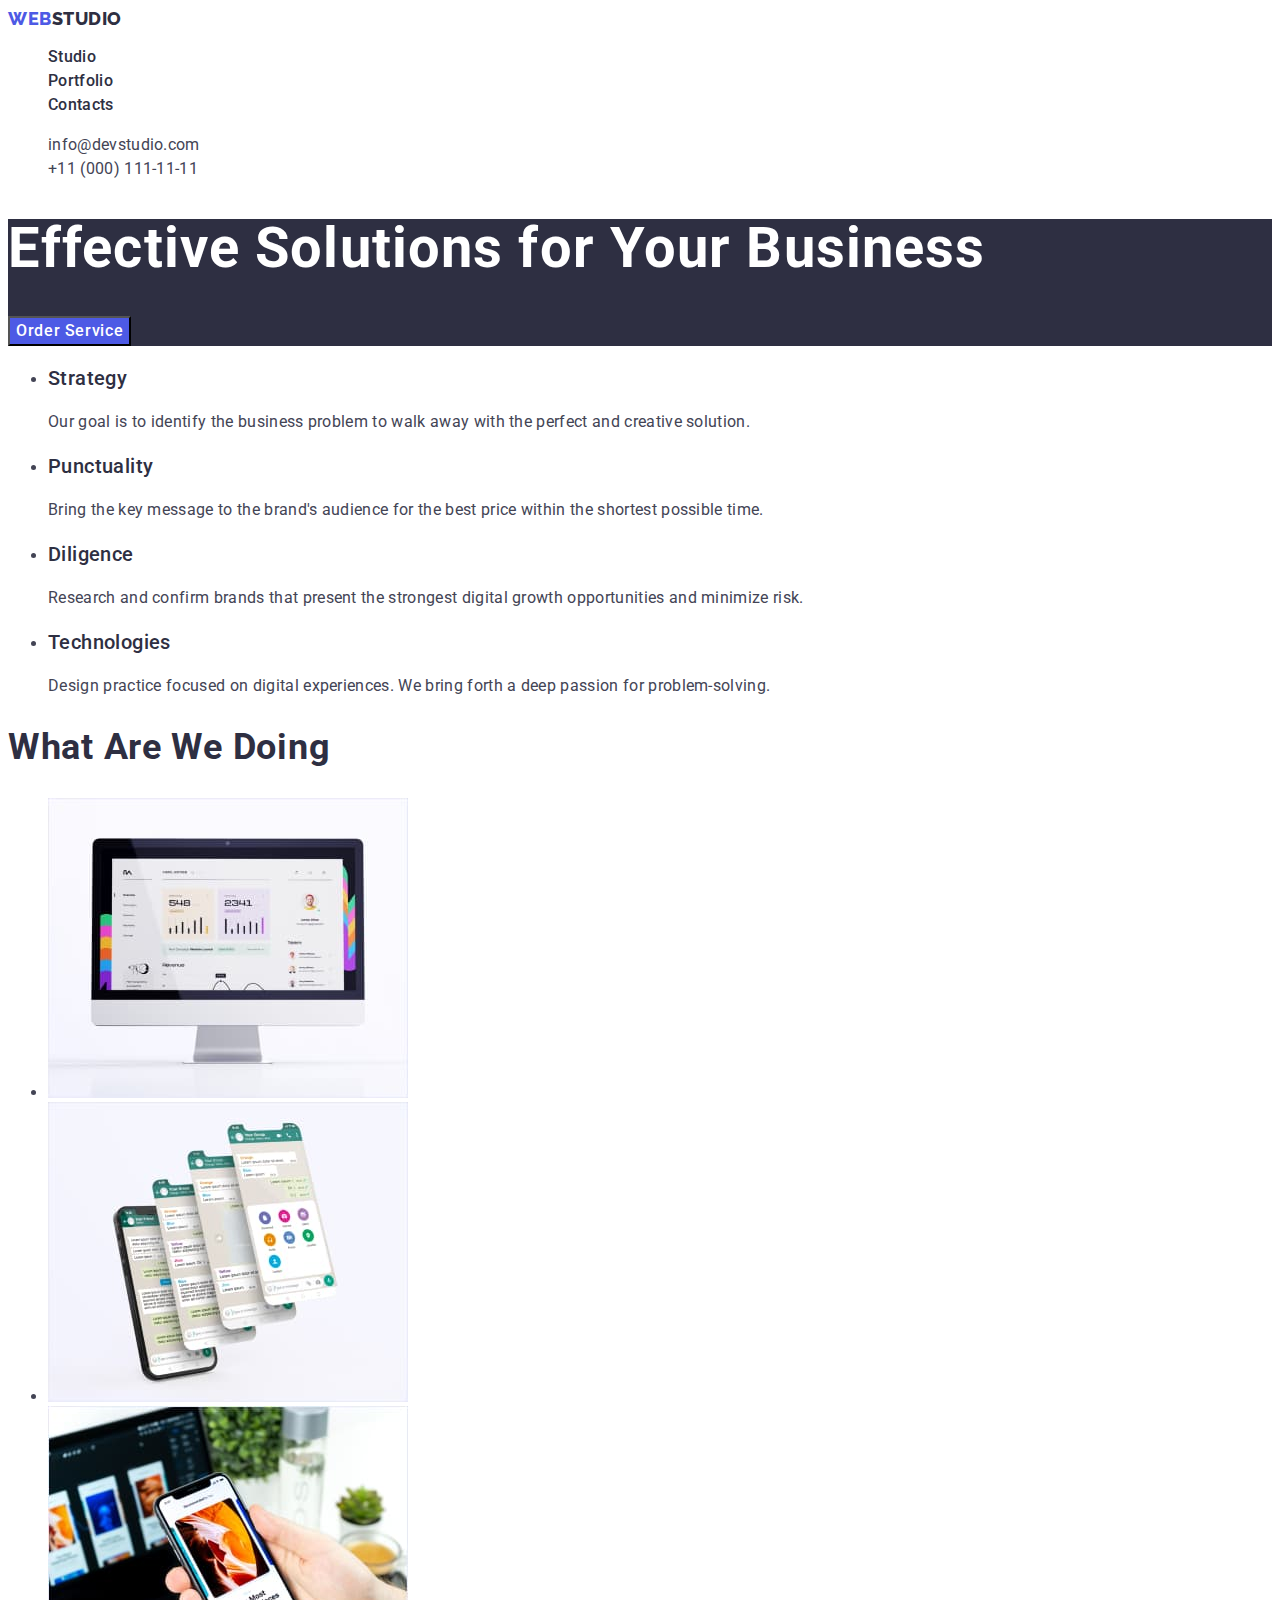
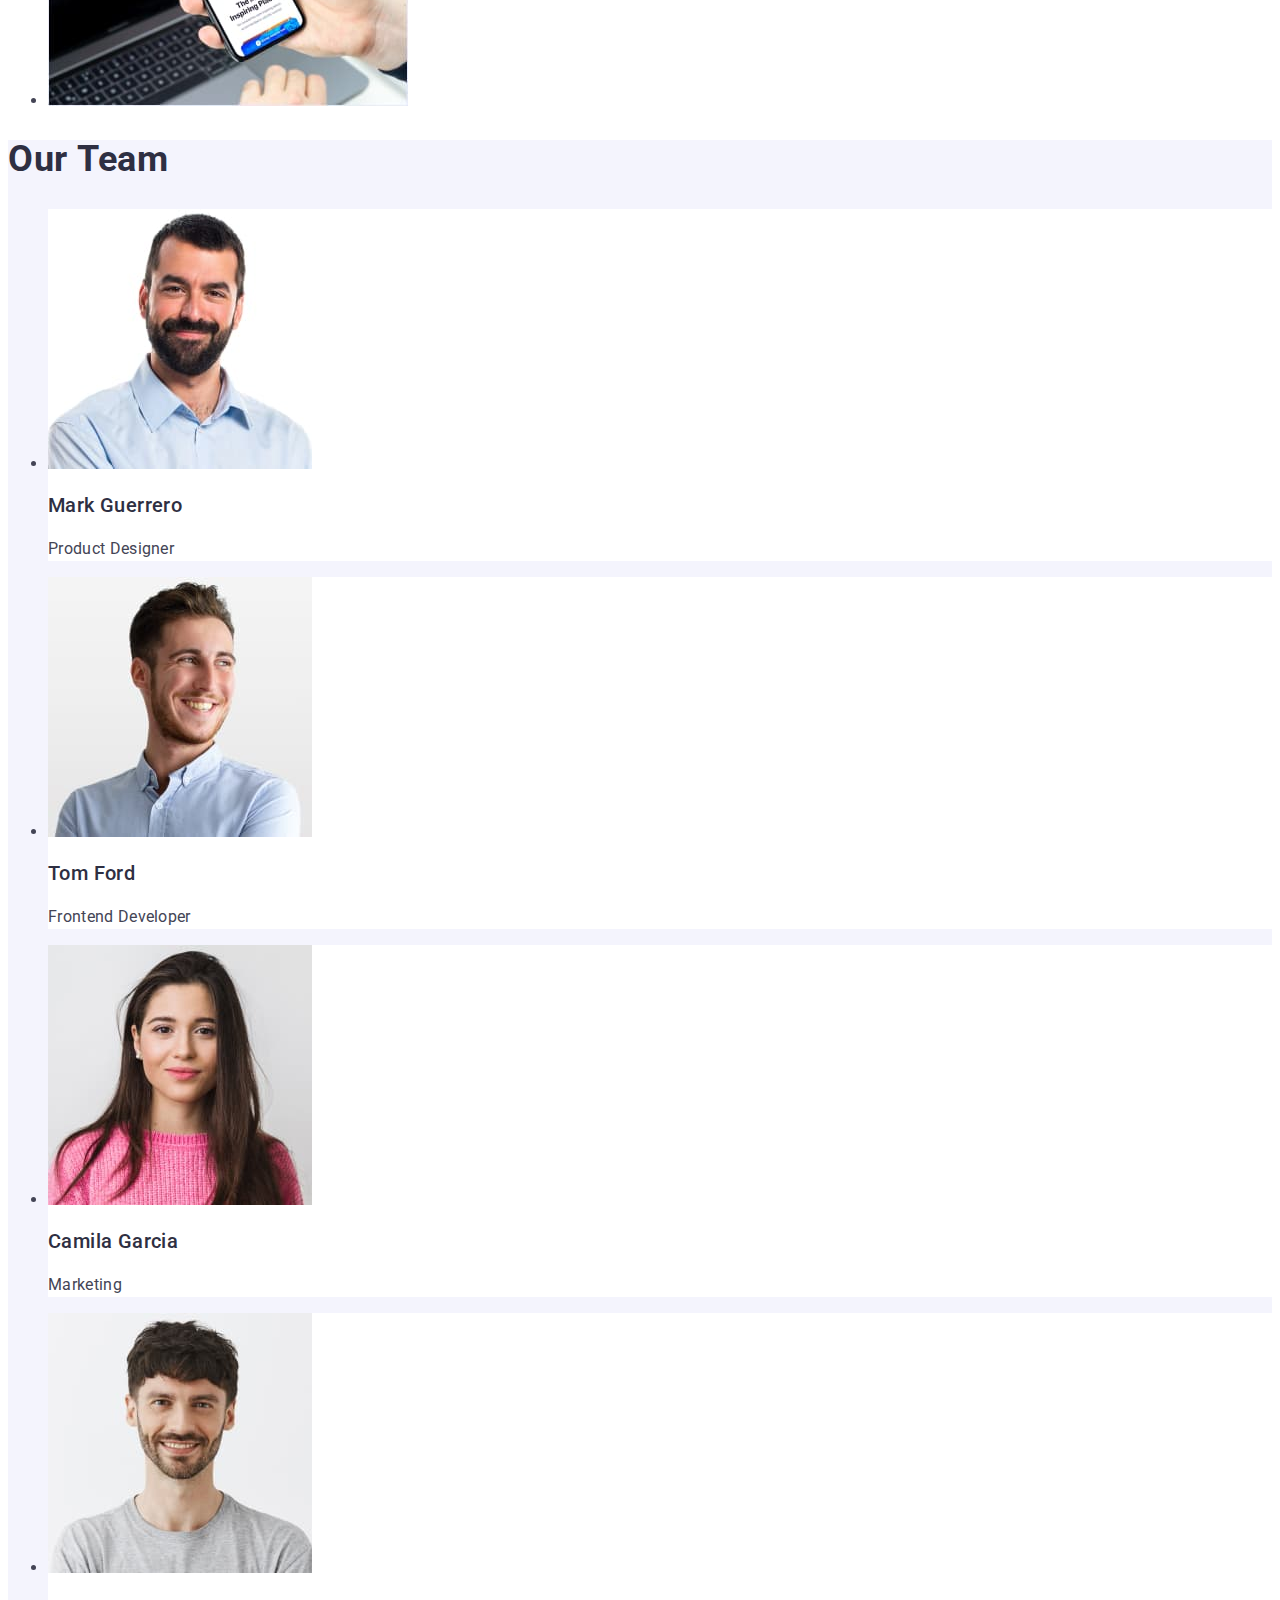
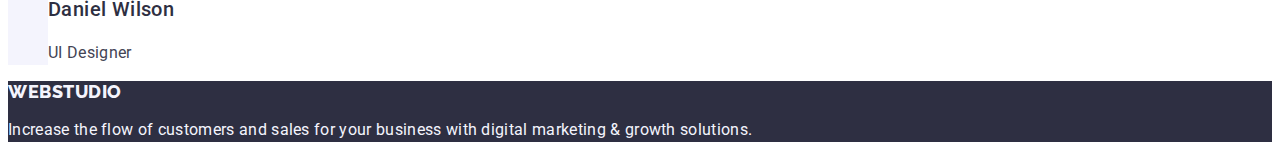
==== commit 5a8d5e00: "added some fixing of errors" ====
--- a/index.html
+++ b/index.html
@@ -168,7 +168,9 @@
     </main>
 
     <footer class="footer">
-      <a class="footer-logo" href="./index.html"><span>Web</span>Studio</a>
+      <a class="footer-logo link" href="./index.html"
+        ><span class="logo-foot">Web</span>Studio</a
+      >
       <p class="footer-text">
         Increase the flow of customers and sales for your business with digital
         marketing & growth solutions.
--- a/css/styles.css
+++ b/css/styles.css
@@ -1,7 +1,4 @@
 :root {
-  --title-color: ;
-  --accent-color: ;
-  --main-text-color: ;
 }
 
 body {
@@ -39,6 +36,12 @@
   font-size: 16px;
   letter-spacing: 0.02em;
   color: #2e2f42;
+  text-decoration: none;
+}
+
+.header-menu-link:hover,
+.header-menu-link:focus {
+  color: #404bbf;
 }
 
 .header-contacts-link {
@@ -48,6 +51,20 @@
   font-size: 16px;
   color: #434455;
   font-style: normal;
+  text-decoration: none;
+}
+
+.address {
+  font-style: normal;
+}
+
+.header-contacts-link:hover,
+.header-contacts-link:focus {
+  font-family: "Roboto", sans-serif;
+  font-style: normal;
+  font-weight: 400;
+  font-size: 16px;
+  color: #404bbf;
 }
 
 .hero-title {
@@ -56,6 +73,8 @@
   line-height: 1.07;
   letter-spacing: 0.02em;
   color: #ffffff;
+  font-family: "Roboto", sans-serif;
+  font-style: normal;
 }
 
 .hero {
@@ -63,12 +82,24 @@
 }
 
 .hero-button {
-  font-family: "Roboto";
+  font-family: "Roboto", sans-serif;
+  cursor: pointer;
   font-weight: 500;
   line-height: 1.5;
   letter-spacing: 0.04em;
   color: #ffffff;
   background: #4d5ae5;
+  font-style: normal;
+  font-size: 16px;
+}
+
+.hero-button:focus,
+.hero-buttonn:hover {
+  background-color: #404bbf;
+}
+
+.page-principles {
+  list-style: none;
 }
 
 .page-principles-title {
@@ -77,21 +108,33 @@
   line-height: 1.2;
   letter-spacing: 0.02em;
   color: #2e2f42;
+  font-family: "Roboto", sans-serif;
+  font-style: normal;
 }
 
 .page-principles-text {
   font-weight: 400;
   line-height: 1.5;
   letter-spacing: 0.02em;
+  font-family: "Roboto", sans-serif;
+  font-style: normal;
+  font-size: 16px;
+  color: #434455;
 }
 
 .page-products-title {
+  font-family: "Roboto", sans-serif;
+  font-style: normal;
   font-weight: 700;
   font-size: 36px;
   line-height: 1.11;
   letter-spacing: 0.02em;
   text-transform: capitalize;
   color: #2e2f42;
+}
+
+.page-team {
+  background-color: #f4f4fd;
 }
 
 .page-team-title {
@@ -101,6 +144,12 @@
   letter-spacing: 0.02em;
   text-transform: capitalize;
   color: #2e2f42;
+  font-family: "Roboto", sans-serif;
+  font-style: normal;
+}
+
+.page-team-item {
+  background-color: #ffffff;
 }
 
 .page-team-name {
@@ -109,12 +158,22 @@
   line-height: 1.2;
   letter-spacing: 0.02em;
   color: #2e2f42;
+  font-family: "Roboto", sans-serif;
+  font-style: normal;
 }
 
 .page-team-position {
   font-weight: 400;
-  line-height: 1.5;
-  letter-spacing: 0.02em;
+  font-family: "Roboto", sans-serif;
+  font-style: normal;
+  line-height: 1.5;
+  letter-spacing: 0.02em;
+  font-size: 16px;
+  color: #434455;
+}
+
+.footer {
+  background-color: #2e2f42;
 }
 
 .footer-logo {
@@ -128,25 +187,38 @@
   color: #f4f4fd;
 }
 
-.footer-logo span {
+.logo-foot {
+  text-transform: uppercase;
+  font-family: "Raleway", sans-serif;
+  font-weight: 800;
+  font-size: 18px;
+  color: #f4f4fd;
+  line-height: 1.17;
+  letter-spacing: 0.03em;
+}
+
+.footer-text {
+  font-weight: 400;
+  line-height: 1.5;
+  letter-spacing: 0.02em;
+  color: #f4f4fd;
+  font-family: "Roboto", sans-serif;
+  font-style: normal;
+  font-size: 16px;
+}
+
+/* end of index html page */
+
+.portfolio-button {
+  font-family: "Roboto", sans-serif;
+  font-weight: 500;
+  font-size: 16px;
+  line-height: 1.5;
   color: #4d5ae5;
-}
-
-.footer-text {
-  font-weight: 400;
-  line-height: 1.5;
-  letter-spacing: 0.02em;
-  color: #f4f4fd;
-}
-
-/* end of index html page */
-
-.portfolio-button {
-  font-family: "Roboto";
-  font-weight: 500;
-  font-size: 16px;
-  line-height: 1.5;
-  color: #4d5ae5;
+  cursor: pointer;
+  background-color: #f4f4fd;
+  font-style: normal;
+  letter-spacing: 0.04em;
 }
 
 .main-button {
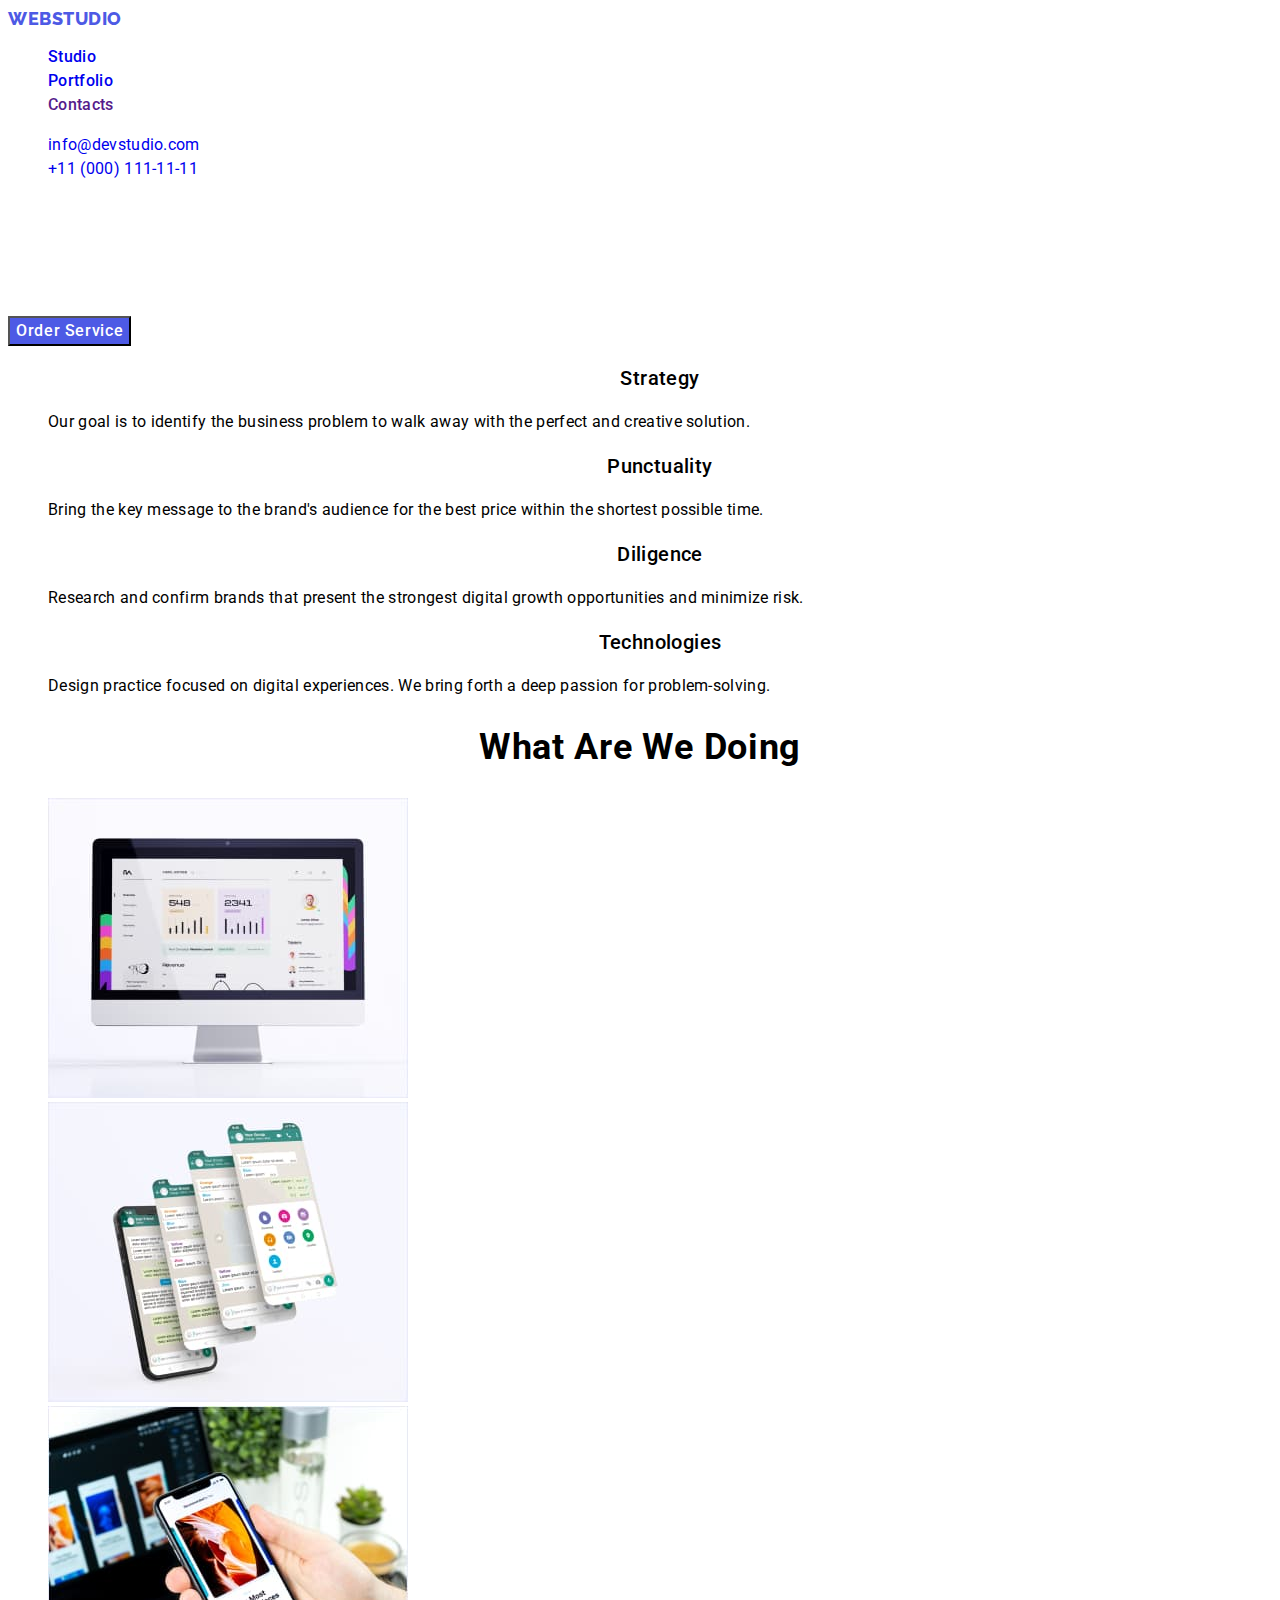
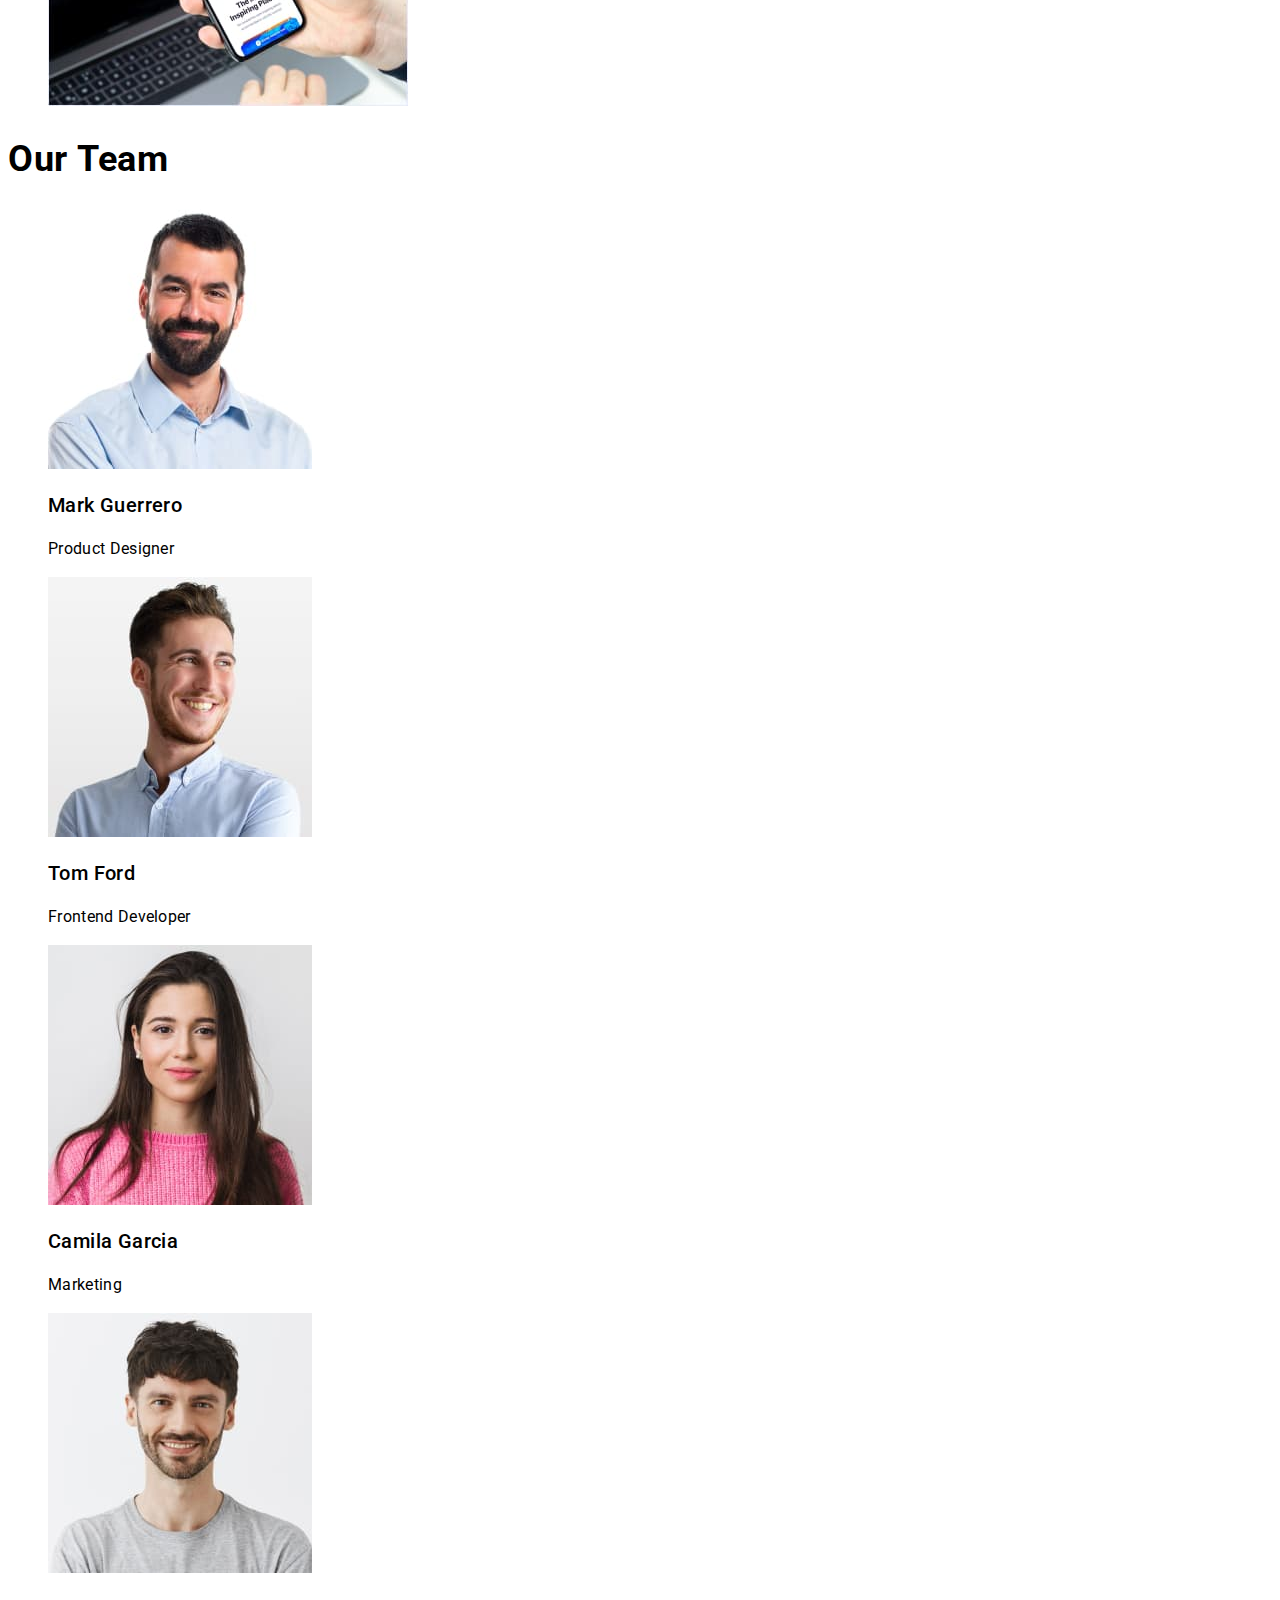
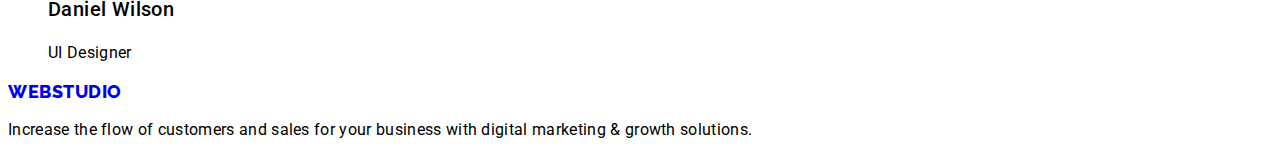
==== commit 2ea7265e: "fixed some bugs from auto-checker" ====
--- a/index.html
+++ b/index.html
@@ -24,7 +24,9 @@
             <a class="header-menu-link link" href="./index.html">Studio</a>
           </li>
           <li class="header-menu-item">
-            <a class="header-menu-link link" href="">Portfolio</a>
+            <a class="header-menu-link link" href="./portfolio.html"
+              >Portfolio</a
+            >
           </li>
           <li class="header-menu-item">
             <a class="header-menu-link link" href="">Contacts</a>
@@ -57,7 +59,7 @@
 
       <section>
         <h2 hidden class="page-principles">Our principles</h2>
-        <ul class="page-principles-list">
+        <ul class="page-principles-list list">
           <li class="page-principles-item">
             <h3 class="page-principles-title list">Strategy</h3>
             <p class="page-principles-text">
@@ -90,7 +92,7 @@
       </section>
       <section class="page-products">
         <h2 class="page-products-title">What are we doing</h2>
-        <ul class="page-products-list">
+        <ul class="page-products-list list">
           <li class="page-products-item">
             <img
               src="./images/section1-1.jpg"
@@ -122,7 +124,7 @@
       </section>
       <section class="page-team">
         <h2 class="page-team-title">Our Team</h2>
-        <ul class="page-team-list">
+        <ul class="page-team-list list">
           <li class="page-team-item">
             <img
               src="./images/section2-1.jpg"
@@ -131,7 +133,7 @@
               class="page-team-img"
             />
             <h3 class="page-team-name">Mark Guerrero</h3>
-            <p class="page-team-position">Product Designer</p>
+            <p class="page-team-posit">Product Designer</p>
           </li>
           <li class="page-team-item">
             <img
@@ -141,7 +143,7 @@
               class="page-team-img"
             />
             <h3 class="page-team-name">Tom Ford</h3>
-            <p class="page-team-position">Frontend Developer</p>
+            <p class="page-team-posit">Frontend Developer</p>
           </li>
           <li class="page-team-item">
             <img
@@ -151,7 +153,7 @@
               class="page-team-img"
             />
             <h3 class="page-team-name">Camila Garcia</h3>
-            <p class="page-team-position">Marketing</p>
+            <p class="page-team-posit">Marketing</p>
           </li>
           <li class="page-team-item">
             <img
@@ -161,7 +163,7 @@
               class="page-team-img"
             />
             <h3 class="page-team-name">Daniel Wilson</h3>
-            <p class="page-team-position">UI Designer</p>
+            <p class="page-team-posit">UI Designer</p>
           </li>
         </ul>
       </section>
@@ -169,7 +171,7 @@
 
     <footer class="footer">
       <a class="footer-logo link" href="./index.html"
-        ><span class="logo-foot">Web</span>Studio</a
+        >Web<span class="logo-foot">Studio</span></a
       >
       <p class="footer-text">
         Increase the flow of customers and sales for your business with digital
--- a/css/styles.css
+++ b/css/styles.css
@@ -1,10 +1,13 @@
 :root {
+  --main-text-color: #2e2f42;
+  --second-text-color: #f4f4fd;
+  --contacts-link-color: #434455;
 }
 
 body {
   font-family: "Roboto", sans-serif;
-  color: #434455;
-  background-color: #ffffff;
+  color: var(contacts-link-color);
+  background-color: hsl(0, 0%, 100%);
   font-size: 16px;
 }
 
@@ -13,7 +16,8 @@
 }
 
 .list {
-  list-style-type: none;
+  list-style: none;
+  text-decoration: none;
 }
 
 .header-logo {
@@ -27,7 +31,7 @@
 }
 
 .logo-part {
-  color: #2e2f42;
+  color: var(main-text-color);
 }
 
 .header-menu-link {
@@ -35,7 +39,7 @@
   line-height: 1.5;
   font-size: 16px;
   letter-spacing: 0.02em;
-  color: #2e2f42;
+  color: var(main-text-color);
   text-decoration: none;
 }
 
@@ -49,7 +53,7 @@
   line-height: 1.5;
   letter-spacing: 0.02em;
   font-size: 16px;
-  color: #434455;
+  color: var(contacts-link-color);
   font-style: normal;
   text-decoration: none;
 }
@@ -75,10 +79,11 @@
   color: #ffffff;
   font-family: "Roboto", sans-serif;
   font-style: normal;
+  text-align: center;
 }
 
 .hero {
-  background-color: #2e2f42;
+  background-color: var(main-text-color);
 }
 
 .hero-button {
@@ -94,7 +99,7 @@
 }
 
 .hero-button:focus,
-.hero-buttonn:hover {
+.hero-button:hover {
   background-color: #404bbf;
 }
 
@@ -107,9 +112,10 @@
   font-size: 20px;
   line-height: 1.2;
   letter-spacing: 0.02em;
-  color: #2e2f42;
-  font-family: "Roboto", sans-serif;
-  font-style: normal;
+  color: var(main-text-color);
+  font-family: "Roboto", sans-serif;
+  font-style: normal;
+  text-align: center;
 }
 
 .page-principles-text {
@@ -119,7 +125,7 @@
   font-family: "Roboto", sans-serif;
   font-style: normal;
   font-size: 16px;
-  color: #434455;
+  color: var(contacts-link-color);
 }
 
 .page-products-title {
@@ -130,11 +136,12 @@
   line-height: 1.11;
   letter-spacing: 0.02em;
   text-transform: capitalize;
-  color: #2e2f42;
+  color: var(main-text-color);
+  text-align: center;
 }
 
 .page-team {
-  background-color: #f4f4fd;
+  background-color: var(second-text-color);
 }
 
 .page-team-title {
@@ -143,7 +150,7 @@
   line-height: 1.11;
   letter-spacing: 0.02em;
   text-transform: capitalize;
-  color: #2e2f42;
+  color: var(main-text-color);
   font-family: "Roboto", sans-serif;
   font-style: normal;
 }
@@ -157,34 +164,33 @@
   font-size: 20px;
   line-height: 1.2;
   letter-spacing: 0.02em;
-  color: #2e2f42;
-  font-family: "Roboto", sans-serif;
-  font-style: normal;
-}
-
-.page-team-position {
-  font-weight: 400;
-  font-family: "Roboto", sans-serif;
-  font-style: normal;
-  line-height: 1.5;
-  letter-spacing: 0.02em;
-  font-size: 16px;
-  color: #434455;
+  color: var(main-text-color);
+  font-family: "Roboto", sans-serif;
+  font-style: normal;
+}
+
+.page-team-posit {
+  font-weight: 400;
+  font-family: "Roboto", sans-serif;
+  font-style: normal;
+  line-height: 1.5;
+  letter-spacing: 0.02em;
+  font-size: 16px;
+  color: var(contacts-link-color);
 }
 
 .footer {
-  background-color: #2e2f42;
+  background-color: var(main-text-color);
 }
 
 .footer-logo {
-  font-family: "Raleway";
+  font-family: "Raleway", sans-serif;
   font-weight: 800;
   font-size: 18px;
   line-height: 1.17;
-  display: flex;
   letter-spacing: 0.03em;
   text-transform: uppercase;
-  color: #f4f4fd;
+  color: var(second-text-color);
 }
 
 .logo-foot {
@@ -192,7 +198,7 @@
   font-family: "Raleway", sans-serif;
   font-weight: 800;
   font-size: 18px;
-  color: #f4f4fd;
+  color: var(second-text-color);
   line-height: 1.17;
   letter-spacing: 0.03em;
 }
@@ -201,7 +207,7 @@
   font-weight: 400;
   line-height: 1.5;
   letter-spacing: 0.02em;
-  color: #f4f4fd;
+  color: var(second-text-color);
   font-family: "Roboto", sans-serif;
   font-style: normal;
   font-size: 16px;
@@ -216,27 +222,37 @@
   line-height: 1.5;
   color: #4d5ae5;
   cursor: pointer;
-  background-color: #f4f4fd;
+  background-color: var(second-text-color);
   font-style: normal;
   letter-spacing: 0.04em;
 }
 
-.main-button {
+.portfolio-button:hover,
+.portfolio-button:focus {
+  background-color: #404bbf;
+  font-family: "Roboto", sans-serif;
+  font-style: normal;
+  font-weight: 500;
+  font-size: 16px;
   color: #ffffff;
 }
 
 .portfolio-title {
   font-weight: 500;
+  font-family: "Roboto", sans-serif;
+  font-style: normal;
   font-size: 20px;
   line-height: 1.2;
   letter-spacing: 0.02em;
-  color: #2e2f42;
+  color: var(main-text-color);
 }
 
 .portfolio-text {
   font-weight: 400;
-  font-size: 16px;
-  line-height: 1.5;
-  letter-spacing: 0.02em;
-  color: #434455;
-}
+  font-family: "Roboto", sans-serif;
+  font-style: normal;
+  font-size: 16px;
+  line-height: 1.5;
+  letter-spacing: 0.02em;
+  color: var(contacts-link-color);
+}
